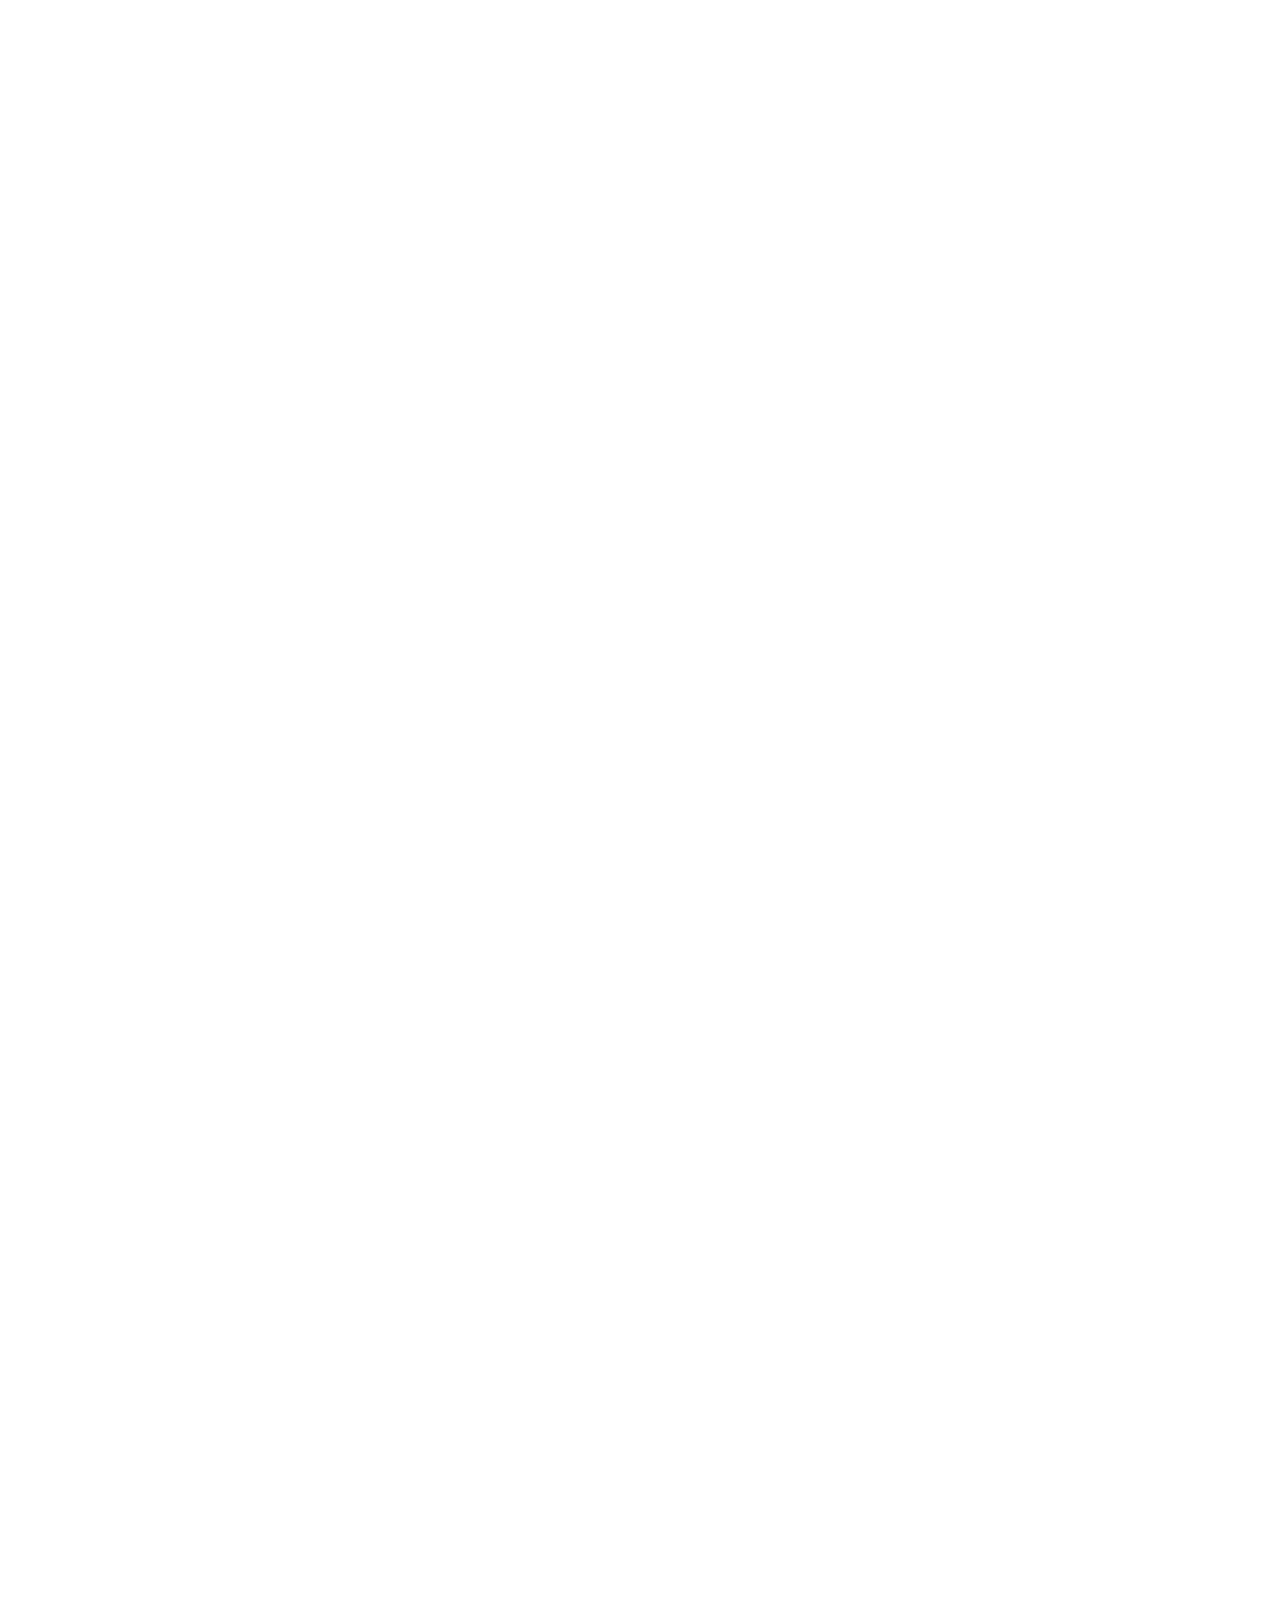
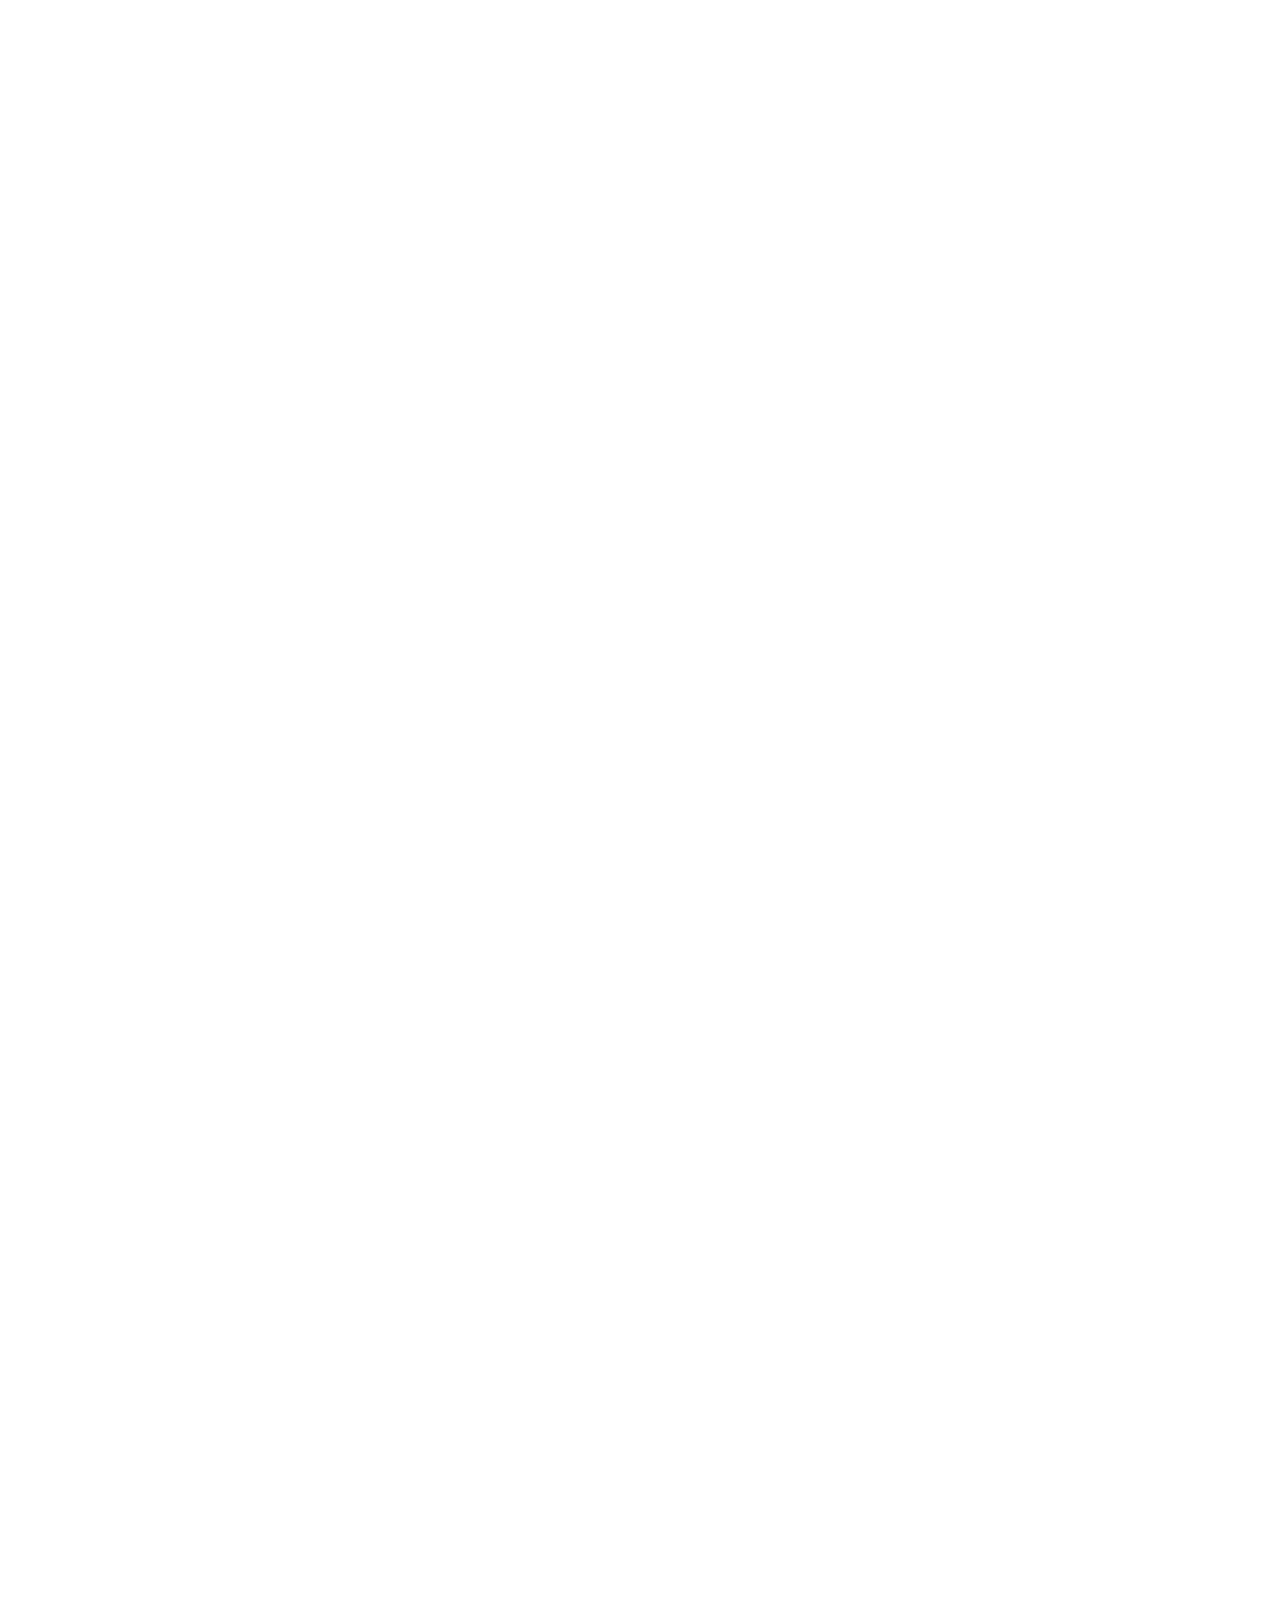
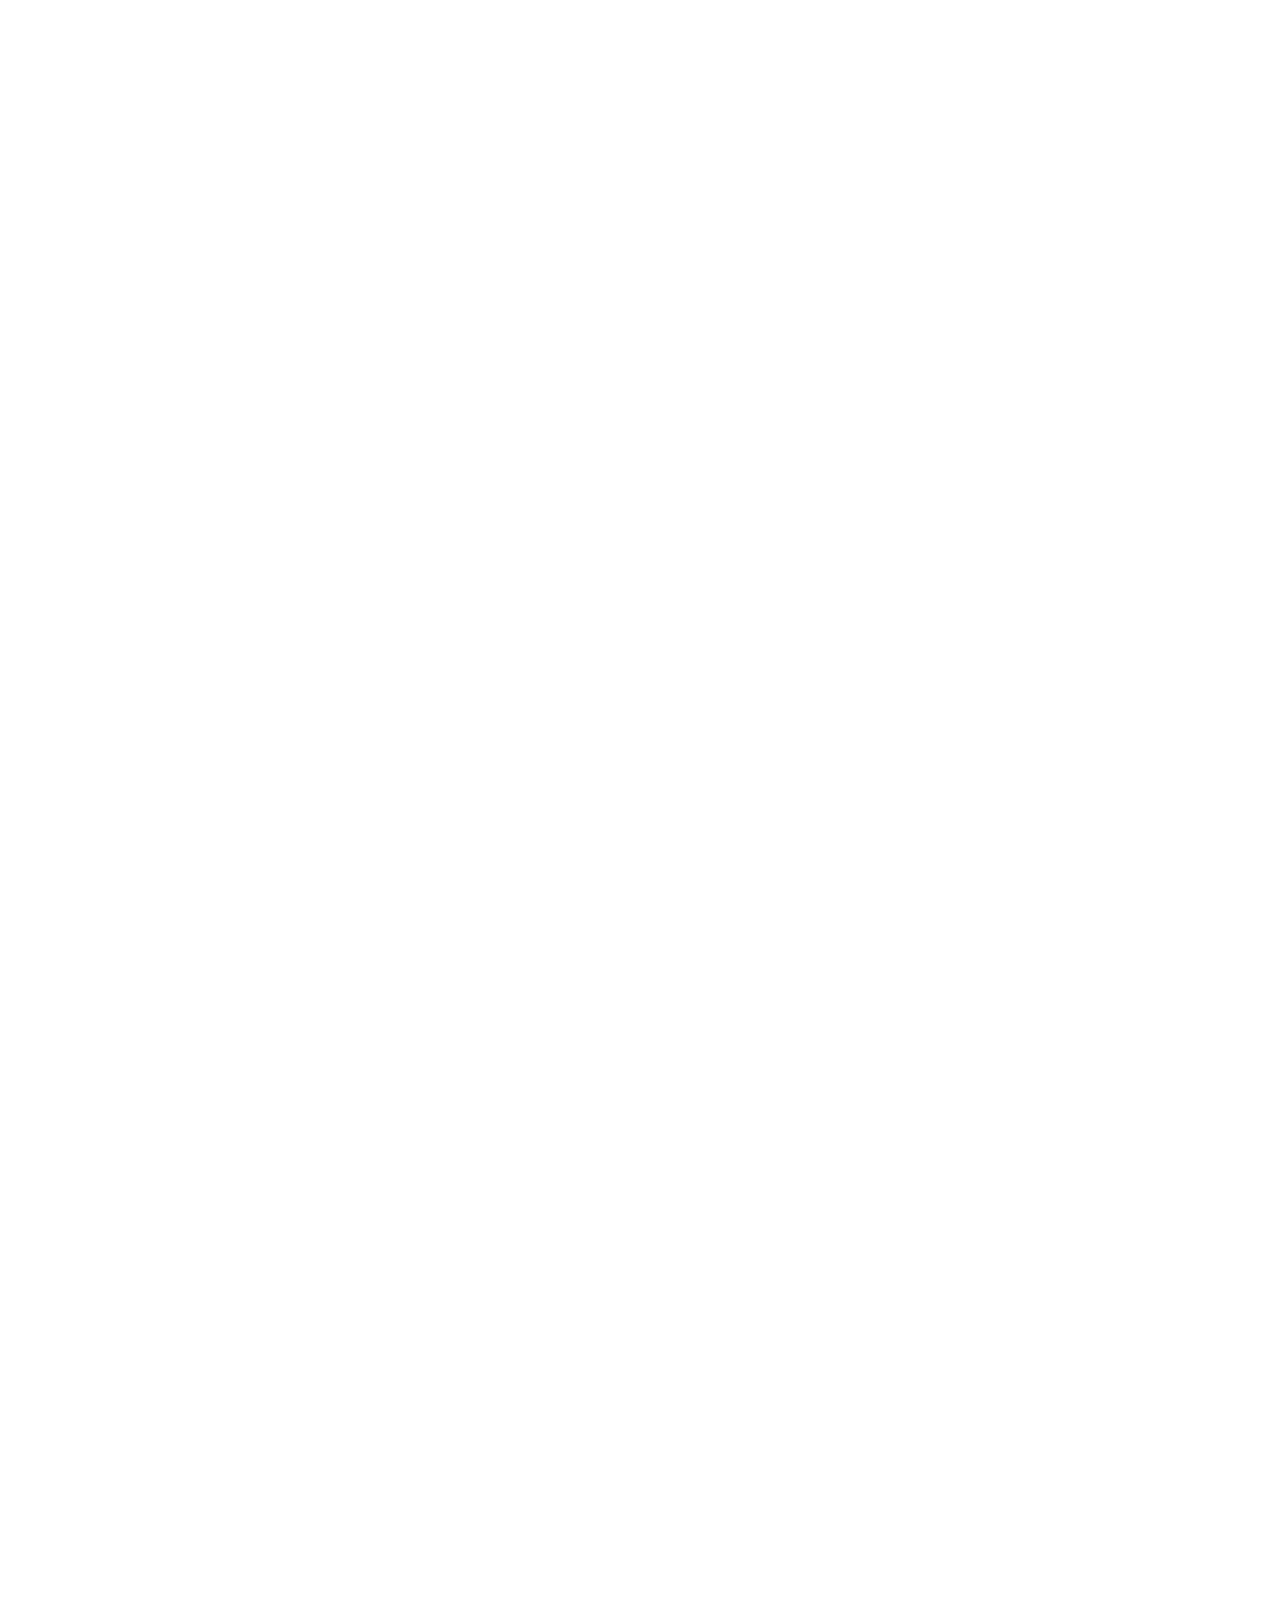
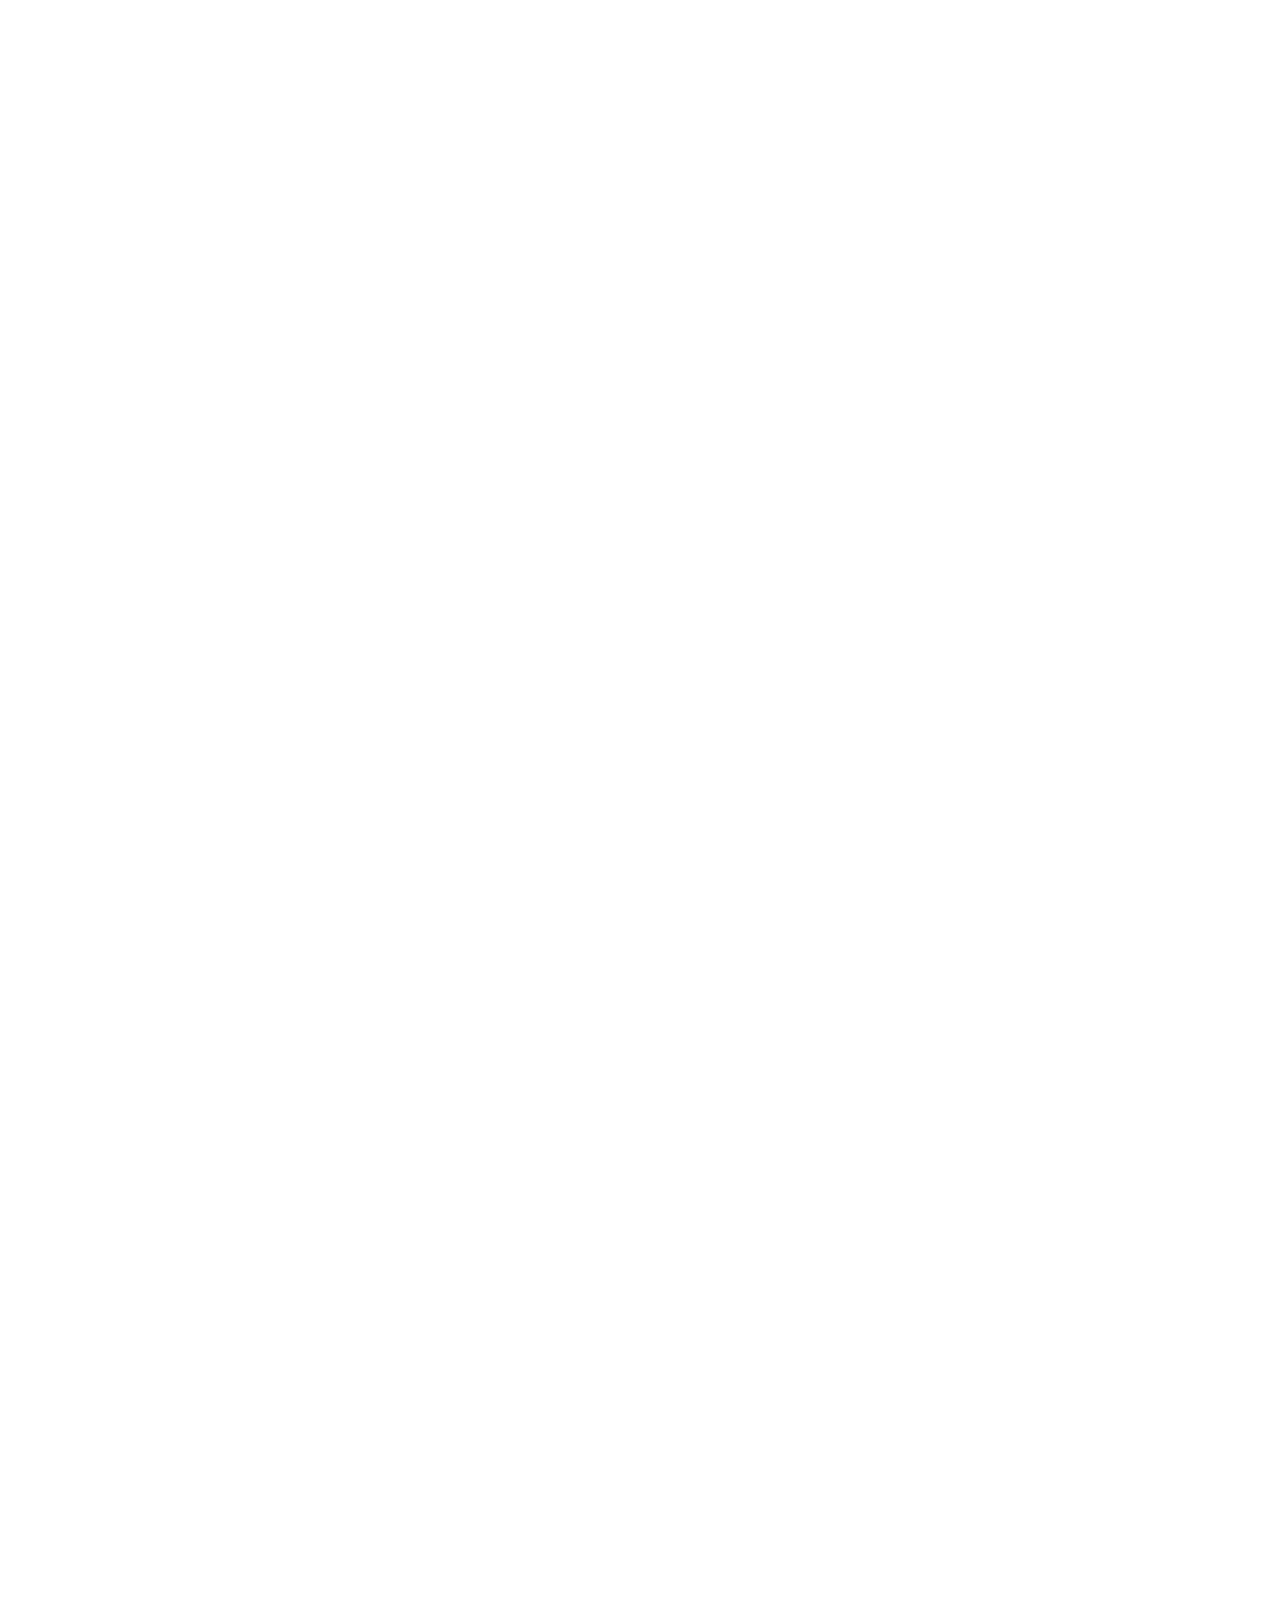
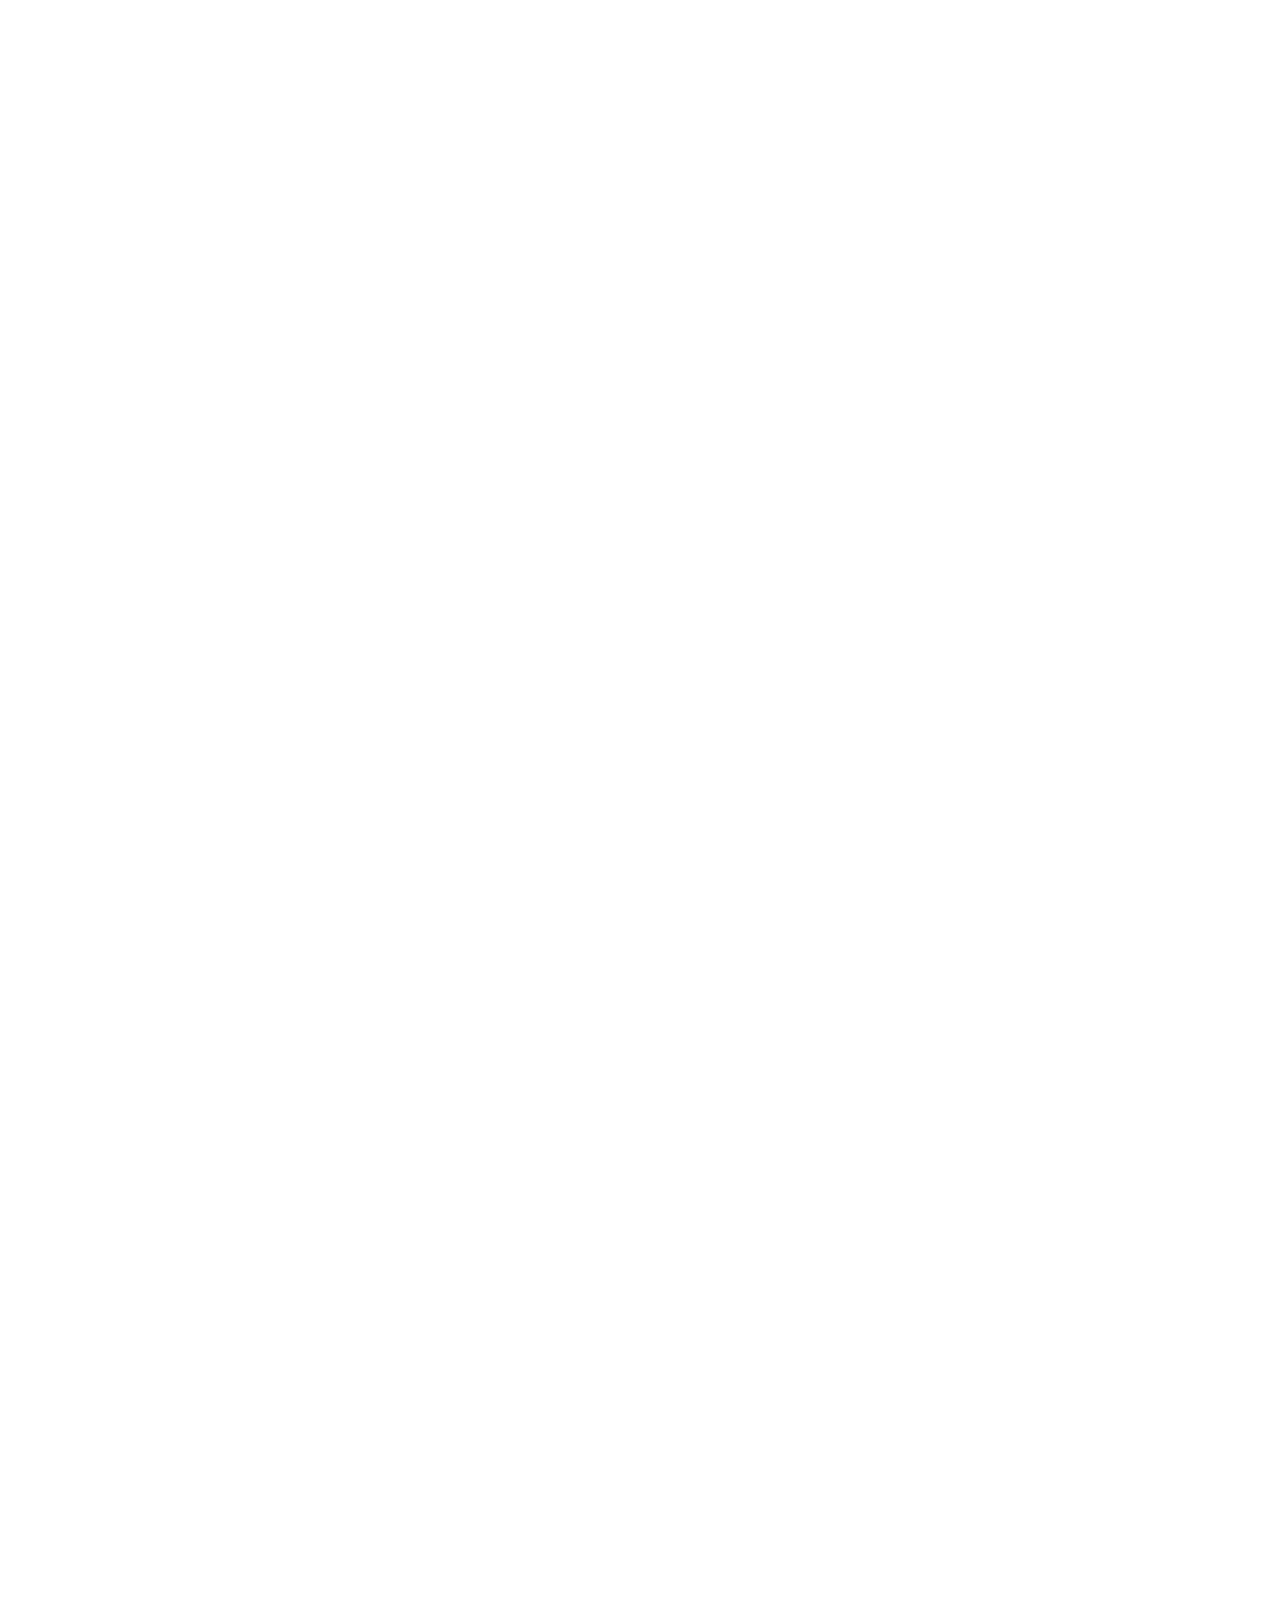
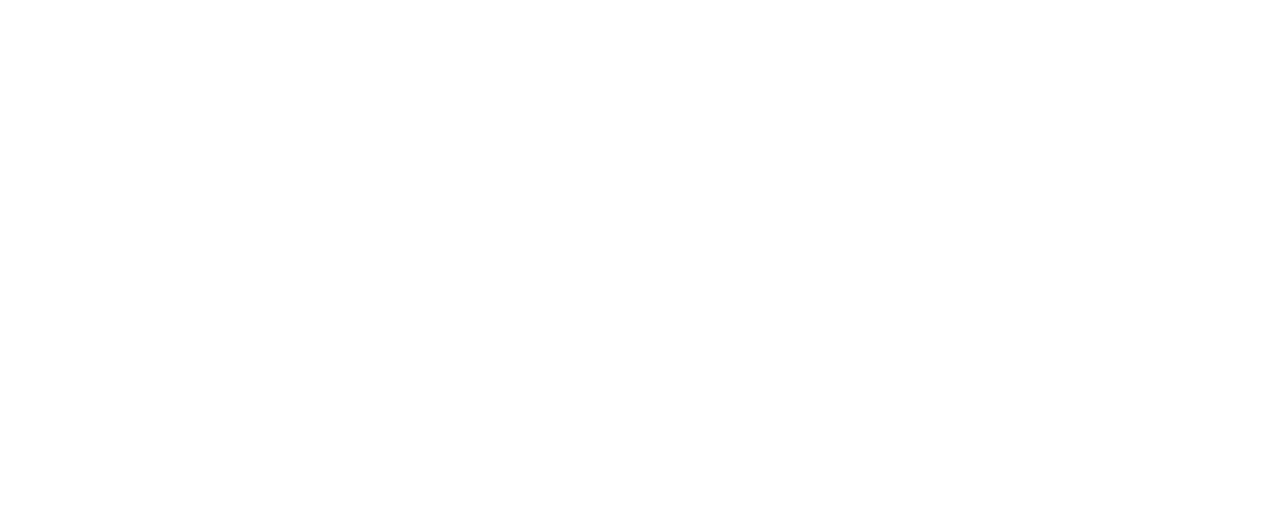
==== index.html @ 1fea8c49 "initial commit" ====
<!doctype html>
<html lang="en">
  <head>
    <title>Home &mdash; Mulodi Adventures</title>
    <meta charset="utf-8">
    <meta name="viewport" content="width=device-width, initial-scale=1, shrink-to-fit=no">

    <link href="https://fonts.googleapis.com/css?family=Mukta+Mahee:200,300,400|Abril+Fatface:400,700" rel="stylesheet">
    
    <meta name="description" content="Mulodi Adventures Website" />
    <meta name="keywords" content="Tourism, Uganda, Mulodi" />
    <meta name="author" content="Mizano Ltd" />

    <link rel="stylesheet" href="css/bootstrap.css">
    <link rel="stylesheet" href="css/animate.css">
    <link rel="stylesheet" href="css/owl.carousel.min.css">
    <link rel="stylesheet" href="css/aos.css">
    <link rel="stylesheet" href="css/fancybox.min.css">
    <link rel="stylesheet" href="css/animsition.min.css">
    

    <link rel="stylesheet" href="fonts/ionicons/css/ionicons.min.css">
    <link rel="stylesheet" href="fonts/fontawesome/css/font-awesome.min.css">

    <!-- Theme Style -->
    <link rel="stylesheet" href="css/style.css">


  </head>
  <body>
    <div class="js-animsition animsition" id="site-wrap" data-animsition-in-class="fade-in" data-animsition-out-class="fade-out">
  
    <header class="site-header">
      <div class="container-fluid">
        <div class="row">
         <!-- <div class="col-4 site-logo" data-aos="fade"><a href="index.html" class="animsition-link">Mulodi Adventures</a></div>-->
          <div class="col-4 site-logo" data-aos="fade-up">
          </div>
          <div class="col-8">
            <div class="site-menu-toggle js-site-menu-toggle"  data-aos="fade">
              <span></span>
              <span></span>
              <span></span>
            </div>
            <!-- END menu-toggle -->
            <!--Menu Section Start-->
            <div class="site-navbar js-site-navbar">
              <nav role="navigation">
                <div class="container">
                  <div class="row full-height align-items-center">
                    <div class="col-md-12 justify-content-center">
                      <ul class="list-unstyled menu">
                        <li class="active"><a href="index.html" class="animsition-link">Home</a></li>
                        <li><a href="game.html" class="animsition-link">About the game</a></li>
                        <li><a href="destinations.html" class="animsition-link">Destinations</a></li>  
                        <li><a href="adventure.html" class="animsition-link">Adventure</a></li>   
                        <li><a href="gallery.html" class="animsition-link">Gallery</a></li>
                        <li><a href="about.html" class="animsition-link">Mizano</a></li>
                        <li><a href="contact.html" class="animsition-link">Contact</a></li>
                      </ul>
                    </div>
                  </div>
                </div>
              </nav>
            </div><!--Menu Section End-->
          </div>
        </div>
      </div>
    </header>
    <!-- END head -->

    <!--hero section start-->
    <section class="site-hero overlay" style="background-image: url(images/home\ page.jpg)">
      <div class="container">
        <div class="row site-hero-inner justify-content-center align-items-center">
          <div class="col-md-10 text-center">
          </div>
        </div>
        <p  data-aos="fade-up" data-aos-offset="-500"><a href="#next-section" class="scroll-down smoothscroll"> <span class="fa fa-play"></span> Scroll Down</a></p>
      </div> 
    </section>
    <!-- hero section end -->

    <!--video section start-->
    <section class="section bg-light-2">
      <div class="container"> 
        <div class="row justify-content-center text-center mb-5">
          <div class="col-md-8"> 
            <h2 class="heading" data-aos="fade-up">Once in a lifetime experience</h2>
            <p class="lead" data-aos="fade-up" data-aos-delay="100">Far far away, behind the word mountains, far from the countries Vokalia and Consonantia, there live the blind texts. Separated they live in Bookmarksgrove right at the coast of the Semantics, a large language ocean.</p>
          </div>
        </div>
        <div class="row">
          <div class="embed-responsive embed-responsive-16by9" autoplay loop>
            <iframe class="embed-responsive-item" src="images/Website Compilation vid 1.mp4"></iframe>
          </div>
        </div>
      </div>
    </section>
    <!--video section end-->

    <section class="section" id="next-section">
      <div class="container">
        <div class="row align-items-center">
          <div class="col-lg-6 mb-4" data-aos="fade-up">
            <p><img src="images/horizontal.jpg" alt="mulodi long" class="img-fluid"></p>
          </div>
          <div class="col-lg-6 pl-lg-5" data-aos="fade-up">
            <h2 class="mb-4">Do you have what it takes to be a Mulodi in the wild?</h2>
            <p>Far far away, behind the word mountains, far from the countries Vokalia and Consonantia, there live the blind texts. Separated they live in Bookmarksgrove right at the coast of the Semantics, a large language ocean.</p>
            <p>A small river named Duden flows by their place and supplies it with the necessary regelialia. </p>
            <p class="pt-4">
              <a href="videos/Website Compilation vid 1.mp4"  data-fancybox class="btn-play d-flex">
                <span class="icon align-self-center mr-3"><span class="fa fa-play"></span></span>
                <span class="text align-self-center">Watch The Video</span>
              </a>
            </p>
          </div>
        </div>
      </div>
    </section>

     <!--icon section start-->
    <section class="section bg-light-2">
      <div class="container">
        <div class="row justify-content-center text-center mb-5">
          <div class="col-md-8">
            <h2 class="heading" data-aos="fade-up">It's time to take your hustle on the road.</h2>
            <p class="lead" data-aos="fade-up" data-aos-delay="100">Far far away, behind the word mountains, far from the countries Vokalia and Consonantia, there live the blind texts. Separated they live in Bookmarksgrove right at the coast of the Semantics, a large language ocean.</p>
          </div>
        </div>

        <div class="row">
          <div class="col-md-6 col-lg-6 mb-4" data-aos="fade-up">
            <div class="d-block ">
              <img src="images/blue - icon.jpg" alt="Free Template by Free-Template.co" class="img-fluid mb-4">
              <h3>Icon1 </h3>
              <p>Far far away, behind the word mountains, far from the countries Vokalia and Consonantia, there live the blind texts. </p>
            </div>
          </div>
          <div class="col-md-6 col-lg-6 mb-4" data-aos="fade-up" data-aos-delay="100">
            <div class="d-block ">
              <img src="images/green icon.jpg" alt="Free Template by Free-Template.co" class="img-fluid mb-4">
              <h3>Icon2</h3>
              <p>Far far away, behind the word mountains, far from the countries Vokalia and Consonantia, there live the blind texts. </p>
            </div>
          </div>
          <div class="col-md-6 col-lg-6 mb-4" data-aos="fade-up" data-aos-delay="200">
            <div class="d-block ">
              <img src="images/purple - icon.jpg" alt="Free Template by Free-Template.co" class="img-fluid mb-4">
              <h3>Icon3</h3>
              <p>Far far away, behind the word mountains, far from the countries Vokalia and Consonantia, there live the blind texts. </p>
            </div>
          </div>

          <div class="col-md-6 col-lg-6 mb-4" data-aos="fade-up" data-aos-delay="300">
            <div class="d-block ">
              <img src="images/yello icon.jpg" alt="Free Template by Free-Template.co" class="img-fluid mb-4">
              <h3>Icon4</h3>
              <p>Far far away, behind the word mountains, far from the countries Vokalia and Consonantia, there live the blind texts. </p>
            </div>
          </div>
          <!--
           <div class="col-md-6 col-lg-4 mb-4" data-aos="fade-up" data-aos-delay="400">
            <div class="d-block ">
              <img src="images/kidepo2.jpg" alt="Free Template by Free-Template.co" class="img-fluid mb-4">
              <h3>Icon4</h3>
              <p>Far far away, behind the word mountains, far from the countries Vokalia and Consonantia, there live the blind texts. </p>
            </div>
          </div>
          <div class="col-md-6 col-lg-4 mb-4" data-aos="fade-up" data-aos-delay="500">
            <div class="d-block ">
              <img src="images/qenp2.jpg" alt="Free Template by Free-Template.co" class="img-fluid mb-4">
              <h3>Icon5</h3>
              <p>Far far away, behind the word mountains, far from the countries Vokalia and Consonantia, there live the blind texts. </p>
            </div>
          </div> -->

        </div>
      </div>
    </section> <!--icon section end-->

    <!-- slider section start -->
    <section class="section slider-section">
      <div class="container">
        <div class="row justify-content-center text-center mb-5">
          <div class="col-md-8">
            <h2 class="heading" data-aos="fade-up">Gallery Carousel.</h2>
            <p class="lead" data-aos="fade-up" data-aos-delay="100">Far far away, behind the word mountains, far from the countries Vokalia and Consonantia, there live the blind texts. Separated they live in Bookmarksgrove right at the coast of the Semantics, a large language ocean.</p>
          </div>
        </div>
        <div class="row">
          <div class="col-md-12">
            <div class="home-slider major-caousel owl-carousel mb-5" data-aos="fade-up" data-aos-delay="200">
              <div class="slider-item">
                <img src="images/propery cards.jpg" alt="Image placeholder" class="img-fluid">
              </div>
              <div class="slider-item">
                <img src="images/africa.jpg" alt="Image placeholder" class="img-fluid">
              </div>
              <div class="slider-item">
                <img src="images/money cards.jpg" alt="Image placeholder" class="img-fluid">
              </div>
              <div class="slider-item">
                <img src="images/ug.jpg" alt="Image placeholder" class="img-fluid">
              </div>
              <div class="slider-item">
                <img src="images/action cards.jpg" alt="Image placeholder" class="img-fluid">
              </div>
              <div class="slider-item">
                <img src="images/africa.jpg" alt="Image placeholder" class="img-fluid">
              </div>
            </div>
            <!-- END slider -->
          </div>
        
        </div>
      </div>
    </section>
    <!-- slider section end -->
    
   <!--Activities section start-->
    <section class="section blog-post-entry bg-light slant-top">
      <div class="container">
        <div class="row justify-content-center text-center mb-5">
          <div class="col-md-8 primary-bg-text">
            <h2 class="heading" data-aos="fade-up">Recent/Future Activities</h2>
            <p class="lead" data-aos="fade-up">Far far away, behind the word mountains, far from the countries Vokalia and Consonantia, there live the blind texts. Separated they live in Bookmarksgrove right at the coast of the Semantics, a large language ocean.</p>
          </div>
        </div>
        <div class="row">
          <div class="col-lg-4 col-md-6 col-sm-6 col-12 post" data-aos="fade-up" data-aos-delay="100">

            <div class="media media-custom d-block mb-4">
              <a href="https://www.instagram.com/p/CNZN7cjL1ae/" class="mb-4 d-block"><img src="images/img_1.jpg" alt="Image placeholder" class="img-fluid"></a>
              <div class="media-body">
                <span class="meta-post">April 10, 2022</span>
                <h2 class="mt-0 mb-3"><a href="https://www.instagram.com/p/CNZN7cjL1ae/">Mulodi & Brunch</a></h2>
                <p>Far far away, behind the word mountains, far from the countries Vokalia and Consonantia, there live the blind texts. </p>
              </div>
            </div>

          </div>
          <div class="col-lg-4 col-md-6 col-sm-6 col-12 post" data-aos="fade-up" data-aos-delay="200">
            <div class="media media-custom d-block mb-4">
              <a href="https://www.instagram.com/p/CUr8cldIyCi/" class="mb-4 d-block"><img src="images/img_2.jpg" alt="Image placeholder" class="img-fluid"></a>
              <div class="media-body">
                <span class="meta-post">October 9, 2021</span>
                <h2 class="mt-0 mb-3"><a href="https://www.instagram.com/p/CUr8cldIyCi/">Independence Day Giveaway</a></h2>
                <p>Far far away, behind the word mountains, far from the countries Vokalia and Consonantia, there live the blind texts. </p>
              </div>
            </div>
          </div>
          <div class="col-lg-4 col-md-6 col-sm-12 col-12 post" data-aos="fade-up" data-aos-delay="300">
            <div class="media media-custom d-block mb-4">
              <a href="https://www.instagram.com/p/COcXWPBLT5d/" class="mb-4 d-block"><img src="images/img_3.jpg" alt="Image placeholder" class="img-fluid"></a>
              <div class="media-body">
                <span class="meta-post">May 8, 2021</span>
                <h2 class="mt-0 mb-3"><a href="https://www.instagram.com/p/COcXWPBLT5d/">Mizano Made Vibes</a></h2>
                <p>Far far away, behind the word mountains, far from the countries Vokalia and Consonantia, there live the blind texts. </p>
              </div>
            </div>
          </div>
        </div>
      </div>
    </section>
    <!-- Activities section end -->

    
    <!--Testimonials section start-->
    <section class="section testimonial-section bg-light-2">
      <div class="container">
        <div class="row justify-content-center text-center mb-5">
          <div class="col-md-8">
            <h2 class="heading" data-aos="fade-up">Happy Customers</h2>
          </div>
        </div>
        <div class="row">
          <div class="col-md-4" data-aos="fade-up" data-aos-delay="100">
            <div class="testimonial">
              <div class="author-image mb-3">
                <img src="images/mizano logo.png" alt="Image placeholder" class="rounded-circle">
              </div>
              <blockquote>

                <p>&ldquo;Far far away, behind the word mountains, far from the countries Vokalia and Consonantia, there live the blind texts. Separated they live in Bookmarksgrove right at the coast of the Semantics, a large language ocean.&rdquo;</p>
              </blockquote>
              <p><em>&mdash; Person 1</em></p>
              
            </div>
          </div>
          <!-- END col -->
          <div class="col-md-4" data-aos="fade-up" data-aos-delay="200">
            <div class="testimonial">
              <div class="author-image mb-3">
                <img src="images/mizano logo.png" alt="Image placeholder" class="rounded-circle">
              </div>
              <blockquote>
                <p>&ldquo;Far far away, behind the word mountains, far from the countries Vokalia and Consonantia, there live the blind texts. Separated they live in Bookmarksgrove right at the coast of the Semantics, a large language ocean.rdquo;</p>
              </blockquote>
              <p><em>&mdash; Person 2</em></p>
            </div>
          </div>
          <!-- END col -->

          <div class="col-md-4" data-aos="fade-up" data-aos-delay="300">
            <div class="testimonial">
              <div class="author-image mb-3">
                <img src="images/mizano logo.png" alt="Image placeholder" class="rounded-circle">
              </div>
              <blockquote>

                <p>&ldquo;Far far away, behind the word mountains, far from the countries Vokalia and Consonantia, there live the blind texts. Separated they live in Bookmarksgrove right at the coast of the Semantics, a large language ocean.&rdquo;</p>
              </blockquote>
              <p><em>&mdash; Person 3</em></p>
            </div>
          </div>
          <!-- END col -->
        </div>
      </div>
    </section>
     <!--Testimonials section end-->

    
    <!--Footer Section Start-->
    <footer class="section footer-section">
      <div class="container">
        <div class="row mb-4">
          <div class="col-md-3 mb-5">
            <h3>Menu</h3>
            <ul class="list-unstyled link">
              <li><a href="index.html">Home</a></li>
              <li><a href="#">About the game</a></li>
              <li><a href="destinations.html">Destinations</a></li>
              <li><a href="gallery.html">Gallery</a></li>
             <li><a href="about.html">Mizano Ltd</a></li>
            </ul>
          </div>
          <div class="col-md-3 mb-5">
            <h3>Quick Links</h3>
            <ul class="list-unstyled link">
              <li><a href="#">Game Rules</a></li>
              <li><a href="#">Events </a></li>
              <li><a href="#">FAQ</a></li>
              <li><a href="#">Other games</a></li>
              <li><a href="#">Partner Hotels</a></li>
            </ul>
          </div>
          <div class="col-md-3 mb-5 pr-md-5 contact-info">
            <h3>Contact Info</h3>
            <p><span class="d-block">Address:</span> <span> Kampala, Uganda</span></p>
            <p><a href="tel:+256785138650"><span class="d-block">Phone:</span> <span>(+256) 785 138650</span></a></p>
            <p><a href="mailto:mizanoltd@gmail.com"><span class="d-block">Email:</span> <span>mizanoltd@gmail.com</span></a></p>
          </div>
          <div class="col-md-3 mb-5">
            <h3>Get in Touch</h3>
            <p>Check out our socials</p>
            <p class="col-md-6 social">
              <a href="https://twitter.com/MizanoLtd"><span class="fa fa-twitter"> Twitter</span></a>
              <a href="https://www.instagram.com/mizanoltd"><span class="fa fa-instagram"> Instagram</span></a>
            </p>
          </div>
        </div>
        <div class="row bordertop text-center pt-5">
          <p class="col-md-12">&copy; Copyright 2018. All Rights Reserved.</p>
        </div>
      </div>
    </footer> <!-- Footer Section End -->
    
    <script src="js/jquery-3.2.1.min.js"></script>
    <script src="js/popper.min.js"></script>
    <script src="js/bootstrap.min.js"></script>
    <script src="js/owl.carousel.min.js"></script>
    <script src="js/jquery.fancybox.min.js"></script>
    <script src="js/animsition.min.js"></script>
    <script src="js/aos.js"></script>
    <script src="js/main.js"></script>
  </body>
</html>
---- css/style.css ----
body {
  background: #fff;
  font-family: "Mukta Mahee", arial, sans-serif;
  font-weight: 200;
  font-size: 18px;
  line-height: 1.8;
  color: #6c757d;
}

html {
  scroll-behavior: smooth;
}

::-moz-selection {
  color: #fff;
  background: #65c0ba;
}

::selection {
  color: #fff;
  background: #65c0ba;
}

a {
  -webkit-transition: .3s all ease;
  -o-transition: .3s all ease;
  transition: .3s all ease;
  text-decoration: none;
}

a:hover {
  text-decoration: none;
}

h1, h2, h3, h4, h5 {
  color: #000;
  font-family: "Abril Fatface", times, serif;
}

.container-fluid {
  max-width: 1600px;
}

ul.nav {
  padding-left: 0px;
  text-align: center;
}
ul.nav > li {
  display: inline-block;
  padding: 10px 20px;
}
ul.nav > li:hover {
  background-color: #2779BF;
}

.btn {
  padding-left: 30px;
  padding-right: 30px;
  padding-top: 10px;
  padding-bottom: 10px;
  border-radius: 4px;
}

.btn.btn-outline-light {
  border-width: 2px;
}

.btn.uppercase {
  text-transform: uppercase;
  font-size: 15px;
  letter-spacing: .2em;
}

.btn.btn-primary {
  background: none;
  border-width: 2px;
}

.btn.btn-primary:hover {
  background: #65c0ba;
}

.btn, .form-control {
  outline: none;
  -webkit-box-shadow: none !important;
  box-shadow: none !important;
}

.btn:focus, .btn:active, .form-control:focus, .form-control:active {
  outline: none;
}

.form-control {
  -webkit-box-shadow: none !important;
  box-shadow: none !important;
  height: 50px;
  border: 2px solid #cccccc;
}

.form-control:active, .form-control:focus {
  border: 2px solid #65c0ba;
}

textarea.form-control {
  height: inherit;
}

.site-header {
  position: absolute;
  top: 0;
  width: 100%;
  padding: 60px 0;
  z-index: 2;
}

.menu-open .site-header {
  position: fixed;
}

.site-logo a {
  font-size: 30px;
  color: #fff;
  font-weight: bold;
  line-height: 1;
  font-family: "Abril Fatface", times, serif;
}

.site-navbar {
  position: fixed;
  display: none;
  top: 0;
  left: 0;
  right: 0;
  bottom: 0;
  background: #fff;
  min-height: 300px;
  overflow-y: scroll;
}

.site-navbar nav {
  text-align: center;
}

.site-navbar nav .menu {
  font-family: "Abril Fatface", times, serif;
}

.site-navbar nav .menu li a {
  color: #000;
  font-size: 40px;
  padding: 5px 10px;
  position: relative;
}

.site-navbar nav .menu li a:hover {
  color: #65c0ba;
}

.site-navbar nav .menu li.active a {
  color: #65c0ba;
}

.site-navbar nav .menu li.active a:before {
  width: 100%;
}

.site-navbar .extra-info a {
  color: #000;
}

.site-navbar .extra-info ul li a {
  color: #000;
}

.site-navbar .extra-info h3 {
  font-family: "Mukta Mahee", arial, sans-serif;
  text-transform: uppercase;
  font-size: 13px;
  letter-spacing: .2em;
  color: #adb5bd;
  margin-bottom: 30px;
}

.site-navbar .extra-info p {
  color: #212529;
}

.full-height {
  height: 100vh;
  min-height: 700px;
}

.site-hero {
  background-size: cover;
  background-position: center center;
  height: 100vh;
  min-height: 700px;
  width: 100%;
}

.site-hero .scroll-down {
  position: absolute;
  bottom: 20px;
  left: 50%;
  text-align: center;
  -webkit-transform: translateX(-50%);
  -ms-transform: translateX(-50%);
  transform: translateX(-50%);
  text-transform: uppercase;
  font-size: 12px;
  color: #fff;
}

.site-hero .scroll-down > span {
  position: relative;
  -webkit-transform: rotate(90deg);
  -ms-transform: rotate(90deg);
  transform: rotate(90deg);
  font-size: 13px;
  display: block;
}

.site-hero.overlay:before {
  content: "";
  position: absolute;
  height: 100vh;
  min-height: 700px;
  top: 0;
  left: 0;
  bottom: 0;
  right: 0;
}

.site-hero .btn-primary {
  color: #fff;
}

.site-hero-inner {
  height: 100vh;
  min-height: 700px;
}

.site-hero-inner .heading {
  font-size: 80px;
  font-family: "Abril Fatface", times, serif;
  color: #fff;
  line-height: 1;
  font-weight: bold;
}

@media (max-width: 991.98px) {
  .site-hero-inner .heading {
    font-size: 40px;
  }
}

.site-hero-inner .sub-heading {
  font-size: 30px;
  font-weight: 200;
  color: #fff;
  line-height: 1.5;
}

@media (max-width: 991.98px) {
  .site-hero-inner .sub-heading {
    font-size: 18px;
  }
}

.site-hero-inner .sub-heading a {
  border-bottom: 2px solid rgba(255, 255, 255, 0.1);
  color: rgba(255, 255, 255, 0.5);
}

.site-hero-inner .sub-heading a:hover {
  color: white;
  border-bottom: 2px solid white;
}

.page-inside .site-hero-inner, .page-inside {
  height: 70vh;
  min-height: 500px;
}

.page-inside.overlay:before {
  height: 70vh;
  min-height: 500px;
}

.menu-open .site-menu-toggle span {
  background: #000;
}

.site-menu-toggle {
  float: right;
  width: 40px;
  height: 45px;
  position: relative;
  margin: 0px auto;
  z-index: 200;
  -webkit-transform: rotate(0deg);
  -moz-transform: rotate(0deg);
  -o-transform: rotate(0deg);
  -ms-transform: rotate(0deg);
  transform: rotate(0deg);
  -webkit-transition: .5s ease-in-out;
  -moz-transition: .5s ease-in-out;
  -o-transition: .5s ease-in-out;
  transition: .5s ease-in-out;
  cursor: pointer;
}

.site-menu-toggle span {
  display: block;
  position: absolute;
  height: 2px;
  width: 100%;
  background: #fff;
  border-radius: 9px;
  opacity: 1;
  left: 0;
  -webkit-transform: rotate(0deg);
  -moz-transform: rotate(0deg);
  -o-transform: rotate(0deg);
  -ms-transform: rotate(0deg);
  transform: rotate(0deg);
  -webkit-transition: .25s ease-in-out;
  -moz-transition: .25s ease-in-out;
  -o-transition: .25s ease-in-out;
  transition: .25s ease-in-out;
}

.site-menu-toggle span:nth-child(1) {
  top: 0px;
}

.site-menu-toggle span:nth-child(2) {
  top: 10px;
}

.site-menu-toggle span:nth-child(3) {
  top: 20px;
}

.site-menu-toggle.open span:nth-child(1) {
  top: 13px;
  -webkit-transform: rotate(135deg);
  -moz-transform: rotate(135deg);
  -o-transform: rotate(135deg);
  -ms-transform: rotate(135deg);
  transform: rotate(135deg);
}

.site-menu-toggle.open span:nth-child(2) {
  opacity: 0;
  left: -60px;
}

.site-menu-toggle.open span:nth-child(3) {
  top: 13px;
  -webkit-transform: rotate(-135deg);
  -moz-transform: rotate(-135deg);
  -o-transform: rotate(-135deg);
  -ms-transform: rotate(-135deg);
  transform: rotate(-135deg);
}

.section {
  padding: 7em 0;
}

@media (max-width: 991.98px) {
  .section {
    padding: 3em 0;
  }
}

@media (max-width: 991.98px) {
  .lead {
    font-size: 16px;
  }
}

.visit-section .visit {
  position: relative;
  top: 0;
  -webkit-transition: .3s all ease;
  -o-transition: .3s all ease;
  transition: .3s all ease;
}

.visit-section .visit a {
  color: #000;
}

.visit-section .visit a:hover {
  color: #65c0ba;
}

.visit-section .visit img {
  -webkit-box-shadow: 0 2px 3px 0 rgba(0, 0, 0, 0.2);
  box-shadow: 0 2px 3px 0 rgba(0, 0, 0, 0.2);
  margin-bottom: 15px;
}

.visit-section .visit h3 {
  font-size: 20px;
  margin-bottom: 0;
}

.visit-section .visit:hover, .visit-section .visit:focus {
  top: -1;
}

.visit-section .reviews-star span {
  font-size: 18px;
  color: #65c0ba;
}

.visit-section .reviews-count {
  color: #ccc;
  font-style: italic;
}

.primary-bg-text p {
  color: rgba(255, 255, 255, 0.7);
}

.bg-light {
  position: relative;
  overflow: hidden;
  background: #65c0ba !important;
}

.bg-light:before {
  content: "";
  position: absolute;
  top: 0;
  height: 400px;
  width: 150%;
  left: 50%;
  background: #fff;
  -webkit-transform: rotate(-4deg) translateX(-50%) translateY(-100%);
  -ms-transform: rotate(-4deg) translateX(-50%) translateY(-100%);
  transform: rotate(-4deg) translateX(-50%) translateY(-100%);
}

.bg-light.no-slant:before {
  display: none;
}

.bg-light-2 {
  background: #fafafa;
  border-top: 1px solid #e0e0e0;
}

.btn-play .icon {
  width: 50px;
  height: 50px;
  position: relative;
  border: 2px solid #e6e6e6;
  border-radius: 50%;
  -webkit-transition: .3s all ease;
  -o-transition: .3s all ease;
  transition: .3s all ease;
}

.btn-play .icon > span {
  position: absolute;
  top: 50%;
  left: 55%;
  -webkit-transform: translate(-50%, -50%);
  -ms-transform: translate(-50%, -50%);
  transform: translate(-50%, -50%);
  -webkit-transition: .3s all ease;
  -o-transition: .3s all ease;
  transition: .3s all ease;
}

.btn-play .text {
  text-transform: uppercase;
  letter-spacing: .1em;
  font-weight: bold;
}

.btn-play:hover .icon {
  border-color: #1a1a1a;
}

.btn-play:hover .icon span {
  color: #000;
}

.heading-serif, .testimonial-section .heading, .slider-section .heading, .blog-post-entry .heading {
  font-size: 70px;
  font-family: "Abril Fatface", times, serif;
  line-height: 1;
  margin-bottom: 30px;
}

@media (max-width: 991.98px) {
  .heading-serif, .testimonial-section .heading, .slider-section .heading, .blog-post-entry .heading {
    font-size: 40px;
  }
}

.bg-pattern {
  background: #e9ecef url("../img/round.png");
}

.slider-section {
  position: relative;
}

.blog-post-entry {
  position: relative;
  margin-top: -500px;
  padding-top: 500px;
}

@media (max-width: 991.98px) {
  .blog-post-entry {
    margin-top: -300px;
    padding-top: 300px;
  }
}

.half .image, .half .text {
  width: 50%;
}

@media (max-width: 991.98px) {
  .half .image, .half .text {
    width: 100%;
  }
}

.half .image {
  background-size: auto;
  background-position: center center;
  background-repeat: no-repeat;
  height: 660px;
}

@media (max-width: 991.98px) {
  .half .image {
    height: 300px;
  }
}

.half .text {
  padding: 100px 7%;
}

@media (max-width: 991.98px) {
  .half .text {
    padding-top: 50px;
    padding-bottom: 50px;
  }
}

.half .text h2 {
  font-size: 40px;
}

@media (max-width: 991.98px) {
  .half .text h2 {
    font-size: 30px;
  }
}

.testimonial blockquote {
  padding: 0;
}

.testimonial blockquote p {
  line-height: 1.5;
  font-family: "Mukta Mahee", arial, sans-serif;
  font-size: 20px;
  color: #000;
  font-style: italic;
}

.testimonial .author-image img {
  width: 70px;
}

.post .media-custom {
  background: #fff;
  -webkit-transition: .3s all ease;
  -o-transition: .3s all ease;
  transition: .3s all ease;
  -webkit-box-shadow: 0 2px 5px -2px rgba(0, 0, 0, 0.1);
  box-shadow: 0 2px 5px -2px rgba(0, 0, 0, 0.1);
}

.post .media-custom:hover, .post .media-custom:focus {
  -webkit-box-shadow: 0 10px 30px -10px rgba(0, 0, 0, 0.1);
  box-shadow: 0 10px 30px -10px rgba(0, 0, 0, 0.1);
}

.post .media-custom a {
  color: #000;
}

.post .media-custom a:hover {
  color: #65c0ba;
}

.post .media-custom .media-body {
  padding: 10px 30px;
}

.post .media-custom h2 {
  font-size: 26px;
}

.media-custom .meta-post {
  color: #ced4da;
  text-transform: uppercase;
  letter-spacing: .1em;
}

.owl-carousel .owl-item {
  opacity: .4;
}

.owl-carousel .owl-item.active {
  opacity: 1;
}

.owl-carousel .owl-nav {
  position: absolute;
  top: 50%;
  width: 100%;
}

.owl-carousel .owl-nav .owl-prev,
.owl-carousel .owl-nav .owl-next {
  position: absolute;
  -webkit-transform: translateY(-50%);
  -ms-transform: translateY(-50%);
  transform: translateY(-50%);
  margin-top: -10px;
}

.owl-carousel .owl-nav .owl-prev:hover, .owl-carousel .owl-nav .owl-prev:focus, .owl-carousel .owl-nav .owl-prev:active,
.owl-carousel .owl-nav .owl-next:hover,
.owl-carousel .owl-nav .owl-next:focus,
.owl-carousel .owl-nav .owl-next:active {
  outline: none;
}

.owl-carousel .owl-nav .owl-prev span:before,
.owl-carousel .owl-nav .owl-next span:before {
  font-size: 40px;
}

.owl-carousel .owl-nav .owl-prev {
  left: 30px !important;
}

.owl-carousel .owl-nav .owl-next {
  right: 30px !important;
}

.owl-carousel .owl-dots {
  text-align: center;
}

.owl-carousel .owl-dots .owl-dot {
  border-width: 2px !important;
  width: 10px;
  height: 10px;
  margin: 5px;
  border-radius: 50%;
}

.owl-carousel.home-slider {
  z-index: 1;
  position: relative;
}

.owl-carousel.home-slider .owl-nav {
  opacity: 0;
  visibility: hidden;
  -webkit-transition: .3s all ease;
  -o-transition: .3s all ease;
  transition: .3s all ease;
}

.owl-carousel.home-slider .owl-nav button {
  color: #fff;
}

.owl-carousel.home-slider:focus .owl-nav, .owl-carousel.home-slider:hover .owl-nav {
  opacity: 1;
  visibility: visible;
}

.owl-carousel.home-slider .slider-item {
  background-size: cover;
  background-repeat: no-repeat;
  background-position: center center;
  height: calc(100vh - 117px);
  min-height: 700px;
  position: relative;
}

.owl-carousel.home-slider .slider-item .slider-text {
  color: #fff;
  height: calc(100vh - 117px);
  min-height: 700px;
}

.owl-carousel.home-slider .slider-item .slider-text h1 {
  font-size: 40px;
  color: #fff;
  line-height: 1.2;
  font-weight: 800 !important;
  text-transform: uppercase;
}

@media (max-width: 991.98px) {
  .owl-carousel.home-slider .slider-item .slider-text h1 {
    font-size: 40px;
  }
}

.owl-carousel.home-slider .slider-item .slider-text p {
  font-size: 20px;
  line-height: 1.5;
  font-weight: 300;
  color: white;
}

.owl-carousel.home-slider .slider-item.dark .child-name {
  color: #000;
}

.owl-carousel.home-slider .slider-item.dark h1 {
  color: #000;
}

.owl-carousel.home-slider .slider-item.dark p {
  color: #000;
}

.owl-carousel.home-slider .owl-dots {
  position: absolute;
  bottom: 100px;
  width: 100%;
}

.owl-carousel.home-slider .owl-dots .owl-dot {
  width: 10px;
  height: 10px;
  margin: 5px;
  border-radius: 50%;
  border: 2px solid transparent;
  outline: none !important;
  position: relative;
  -webkit-transition: .3s all ease;
  -o-transition: .3s all ease;
  transition: .3s all ease;
  background: #fff;
}

.owl-carousel.home-slider .owl-dots .owl-dot.active {
  border: 2px solid white;
  background: none;
}

.owl-carousel.major-caousel {
  -webkit-box-shadow: 0 10px 70px -10px rgba(0, 0, 0, 0.2);
  box-shadow: 0 10px 70px -10px rgba(0, 0, 0, 0.2);
}

.owl-carousel.major-caousel .owl-stage-outer {
  padding-top: 0 !important;
  padding-bottom: 0 !important;
}

.owl-carousel.major-caousel .owl-stage-outer {
  padding-top: 30px;
  padding-bottom: 30px;
}

.owl-carousel.major-caousel .slider-item {
  height: inherit;
  min-height: inherit;
}

.owl-carousel.major-caousel .slider-item img {
  margin-bottom: 0;
}

.owl-carousel.major-caousel .owl-nav {
  opacity: 1;
  visibility: visible;
}

.owl-carousel.major-caousel .owl-nav .owl-prev, .owl-carousel.major-caousel .owl-nav .owl-next {
  -webkit-transition: .3s all ease;
  -o-transition: .3s all ease;
  transition: .3s all ease;
  color: #495057;
}

.owl-carousel.major-caousel .owl-nav .owl-prev:hover, .owl-carousel.major-caousel .owl-nav .owl-prev:focus, .owl-carousel.major-caousel .owl-nav .owl-next:hover, .owl-carousel.major-caousel .owl-nav .owl-next:focus {
  color: #6c757d;
  outline: none;
}

.owl-carousel.major-caousel .owl-nav .owl-prev.disabled, .owl-carousel.major-caousel .owl-nav .owl-next.disabled {
  color: #dee2e6;
}

.owl-carousel.major-caousel .owl-nav .owl-prev {
  left: -60px !important;
}

.owl-carousel.major-caousel .owl-nav .owl-next {
  right: -60px !important;
}

.owl-carousel.major-caousel .owl-dots {
  bottom: 50px !important;
}

@media (max-width: 991.98px) {
  .owl-carousel.major-caousel .owl-dots {
    bottom: 10px !important;
  }
}

.owl-custom-nav {
  float: right;
  position: relative;
  z-index: 10;
}

.owl-custom-nav .owl-custom-prev,
.owl-custom-nav .owl-custom-next {
  padding: 10px;
  font-size: 30px;
  background: #ccc;
  line-height: 0;
  width: 60px;
  text-align: center;
  display: inline-block;
}

.footer-section {
  background: #1a1a1a;
  color: #fff;
}

.footer-section h3 {
  color: #fff;
  font-size: 18px;
  margin-bottom: 20px;
}

.footer-section a {
  color: rgba(255, 255, 255, 0.7);
}

.footer-section a:hover {
  color: #fff;
}

.footer-section p {
  color: rgba(255, 255, 255, 0.5);
}

.footer-section .bordertop {
  border-top: 1px solid rgba(255, 255, 255, 0.1);
  padding-top: 20px;
}

.footer-section .contact-info span.d-block {
  font-style: italic;
  color: #fff;
}

.footer-section .social a {
  font-size: 18px;
  padding: 10px;
}

.footer-section .link li {
  margin-bottom: 10px;
}

.footer-newsletter .form-group {
  position: relative;
}

.footer-newsletter .form-control {
  background: none;
  border: none;
  border-bottom: 1px solid rgba(255, 255, 255, 0.2);
  border-radius: 0;
  color: #fff;
}

.footer-newsletter .form-control::-webkit-input-placeholder {
  /* Chrome/Opera/Safari */
  color: rgba(255, 255, 255, 0.2);
  font-style: italic;
}

.footer-newsletter .form-control::-moz-placeholder {
  /* Firefox 19+ */
  color: rgba(255, 255, 255, 0.2);
  font-style: italic;
}

.footer-newsletter .form-control:-ms-input-placeholder {
  /* IE 10+ */
  color: rgba(255, 255, 255, 0.2);
  font-style: italic;
}

.footer-newsletter .form-control:-moz-placeholder {
  /* Firefox 18- */
  color: rgba(255, 255, 255, 0.2);
  font-style: italic;
}

.footer-newsletter .form-control:active, .footer-newsletter .form-control:focus {
  border-bottom: 1px solid white;
}

.footer-newsletter button[type="submit"] {
  background: none;
  color: #fff;
  position: absolute;
  top: 0;
  right: 0;
}

.ftco-img-flaticon {
  text-align: center;
}

.ftco-img-flaticon img {
  width: 70px;
}

.side-box, .sidebar-search {
  padding: 30px;
  background: #fff;
  -webkit-box-shadow: 0 1px 2px 0 rgba(0, 0, 0, 0.1);
  box-shadow: 0 1px 2px 0 rgba(0, 0, 0, 0.1);
  margin-bottom: 30px;
}

.side-box .heading, .sidebar-search .heading {
  font-size: 18px;
  margin-bottom: 30px;
  font-family: "Mukta Mahee", arial, sans-serif;
}

.post-list li {
  margin-bottom: 20px;
}

.post-list li a > div {
  margin-top: -10px;
}

.post-list li a .meta {
  font-size: 13px;
  color: #adb5bd;
  text-transform: uppercase;
  letter-spacing: .05em;
}

.post-list li a .image {
  width: 150px;
}

.post-list li a h3 {
  font-size: 16px;
}

.post-list li:last-child {
  margin-bottom: 0;
}

.sidebar-search .form-group {
  position: relative;
  margin-bottom: 0;
}

.sidebar-search .icon-search {
  position: absolute;
  top: 50%;
  left: 15px;
  -webkit-transform: translateY(-50%);
  -ms-transform: translateY(-50%);
  transform: translateY(-50%);
}

.sidebar-search .search-input {
  border-color: #dee2e6;
  padding-left: 40px;
  border-radius: 0px;
}

.sidebar-search .search-input:focus, .sidebar-search .search-input:active {
  border-color: #343a40;
}

.contact-section .contact-info p {
  font-family: "Abril Fatface", times, serif;
  color: #000;
  font-size: 30px;
  margin-bottom: 30px;
}

.contact-section .contact-info p .d-block {
  font-size: 14px;
  letter-spacing: .2em;
  font-family: "Mukta Mahee", arial, sans-serif;
  text-transform: uppercase;
  color: #65c0ba;
  font-weight: bold;
}

.contact-section form.bg-white {
  -webkit-box-shadow: 0 3px 20px -5px rgba(0, 0, 0, 0.5);
  box-shadow: 0 3px 20px -5px rgba(0, 0, 0, 0.5);
}

.post-categories li {
  display: block;
}

.post-categories li a {
  display: block;
  position: relative;
  padding-bottom: 10px;
  margin-bottom: 10px;
  border-bottom: 1px solid #e9ecef;
}

.post-categories li a .count {
  position: absolute;
  top: 0;
  right: 0;
  color: #6c757d;
}

.custom-pagination .page-item .page-link {
  text-align: center;
  border: none;
  background: none;
  border-radius: 50% !important;
  width: 50px;
  height: 50px;
  padding: 0;
  line-height: 50px;
  margin-right: 10px;
  margin-bottom: 10px;
}

.custom-pagination .page-item.active .page-link {
  background: #65c0ba;
  -webkit-box-shadow: 0 2px 7px 0 rgba(0, 0, 0, 0.2);
  box-shadow: 0 2px 7px 0 rgba(0, 0, 0, 0.2);
}
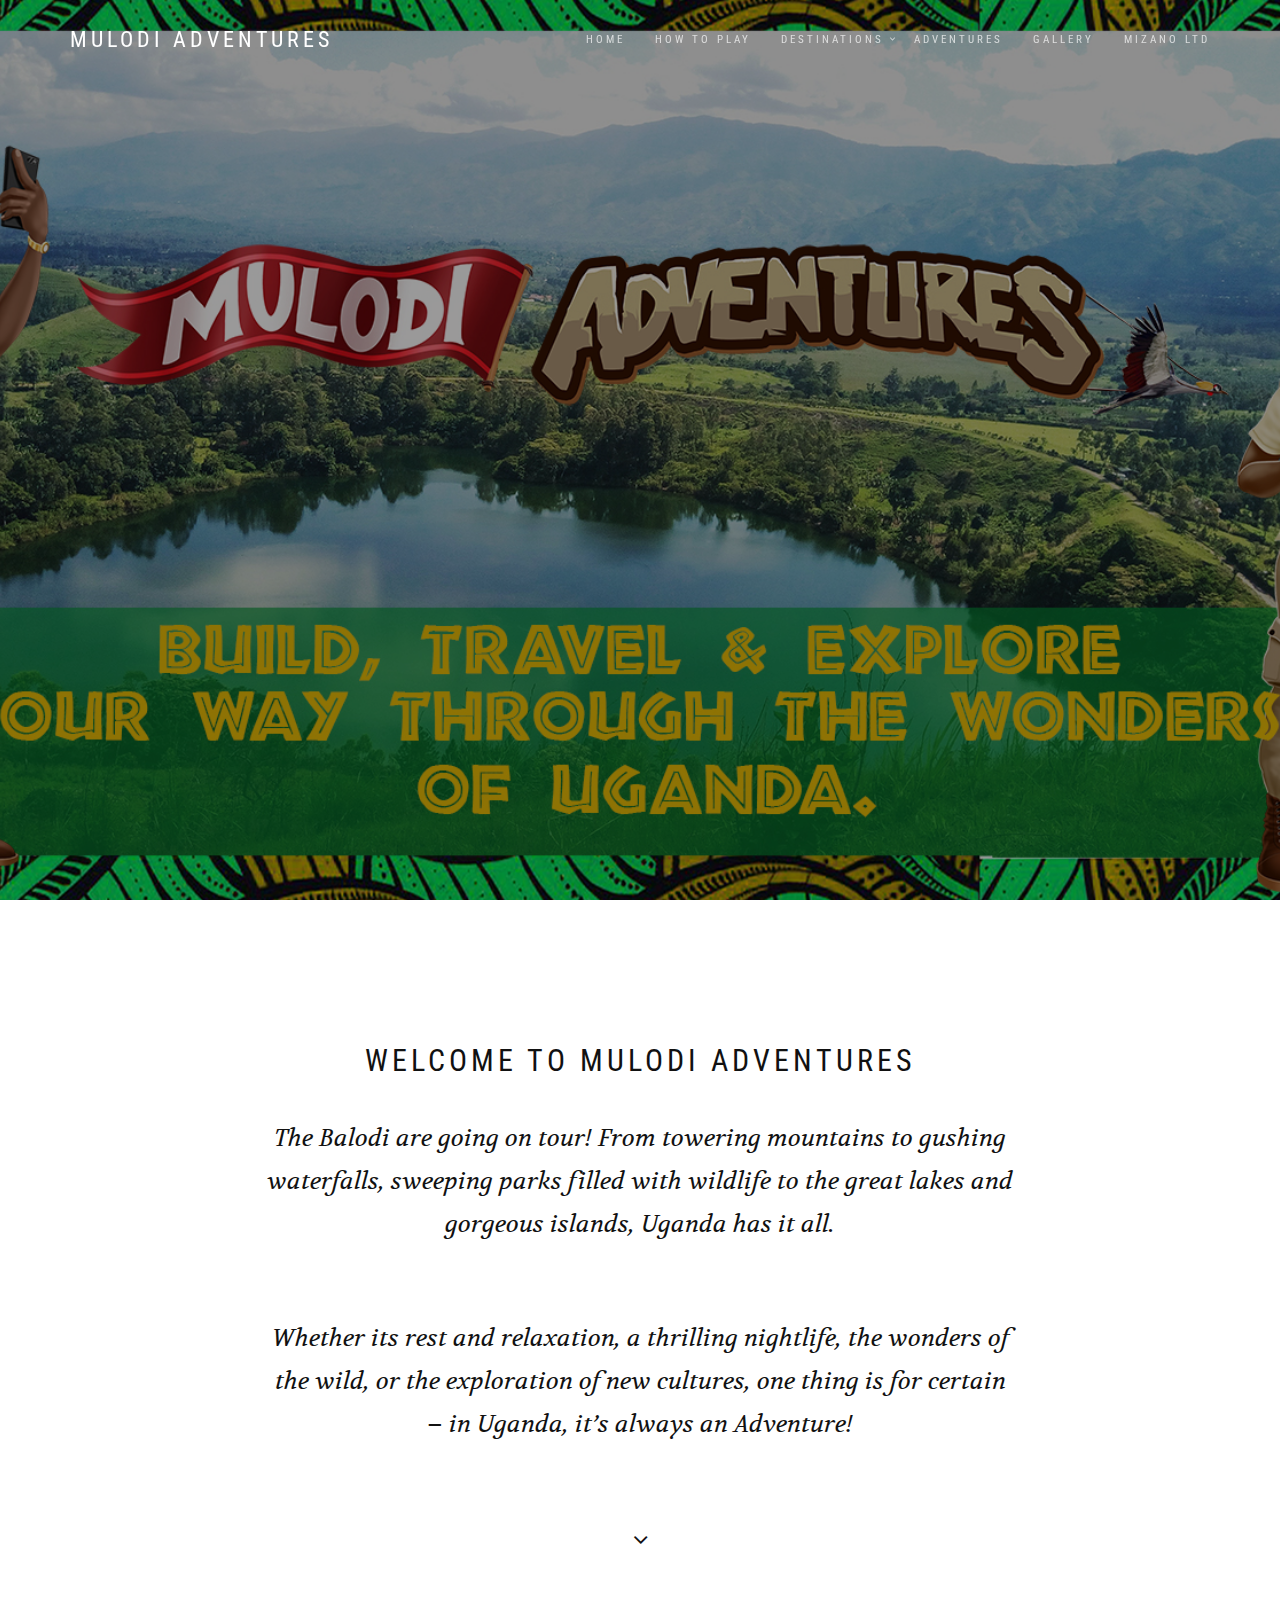
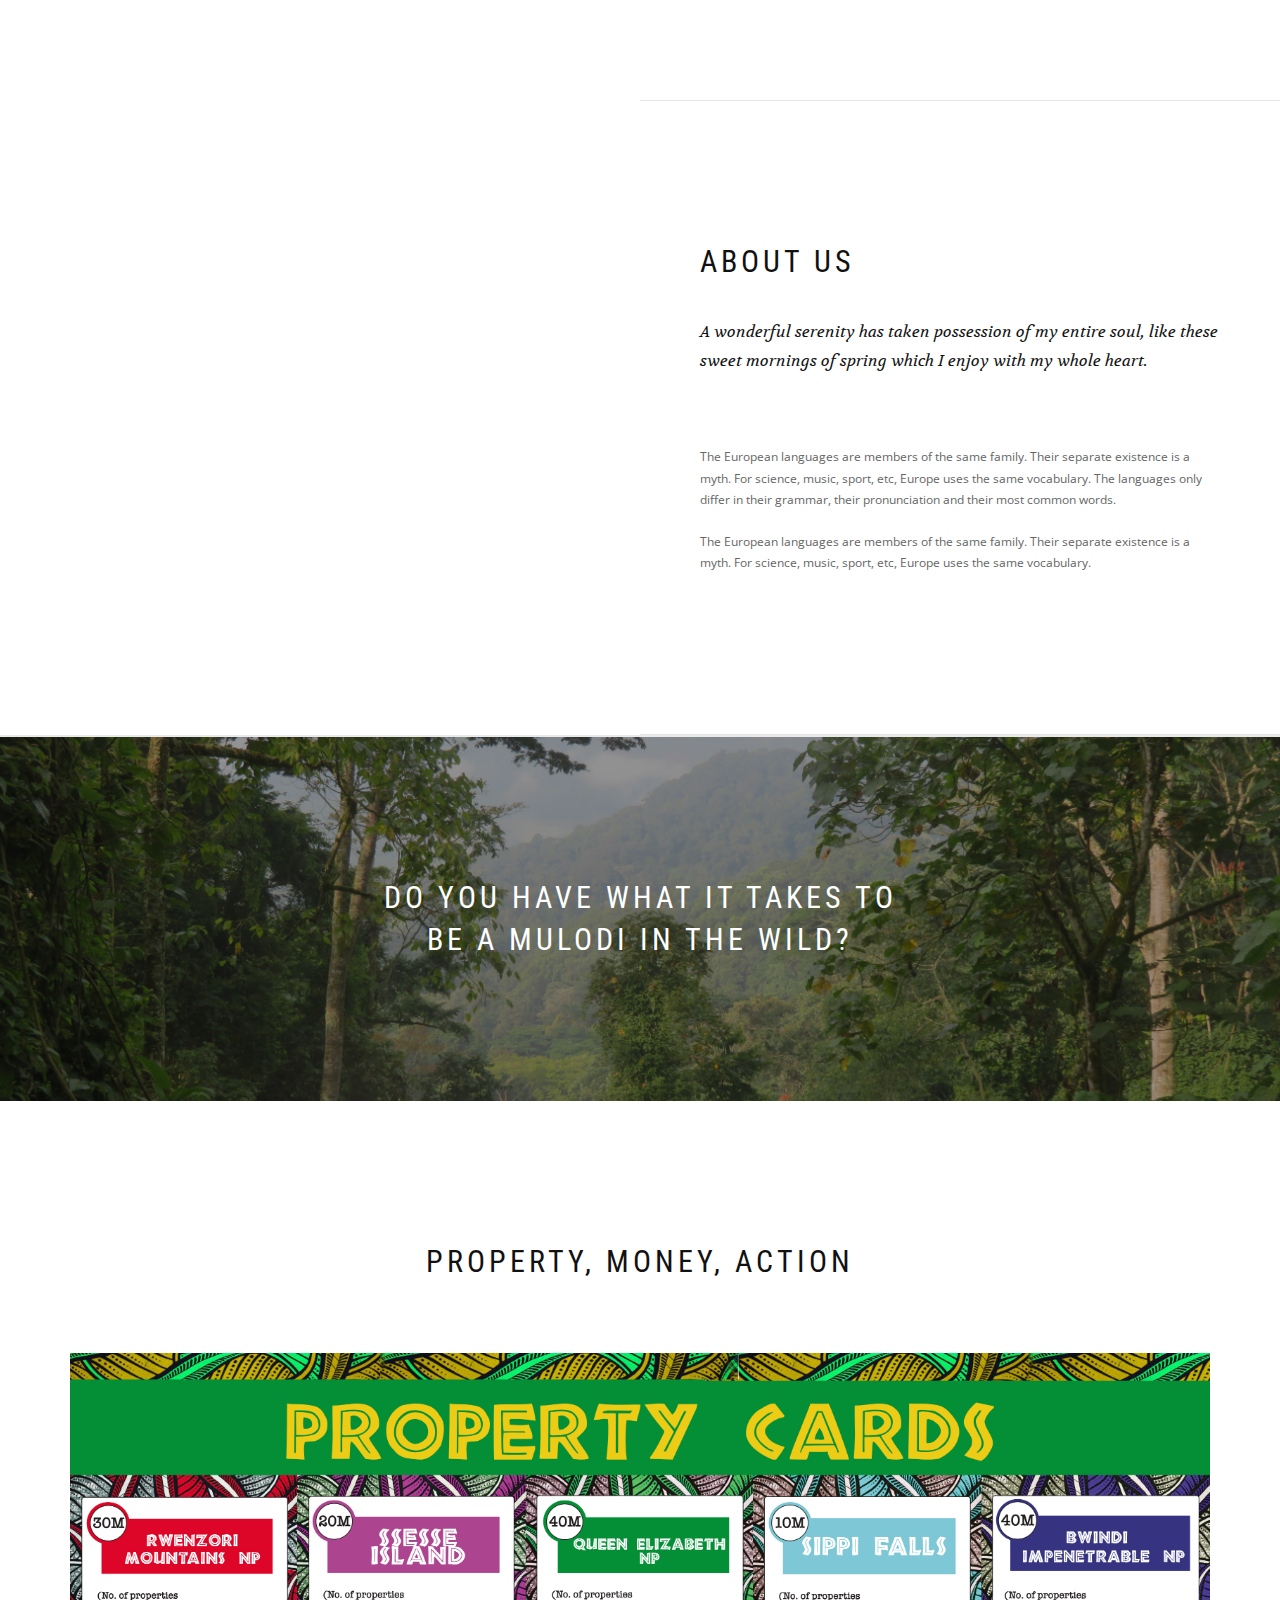
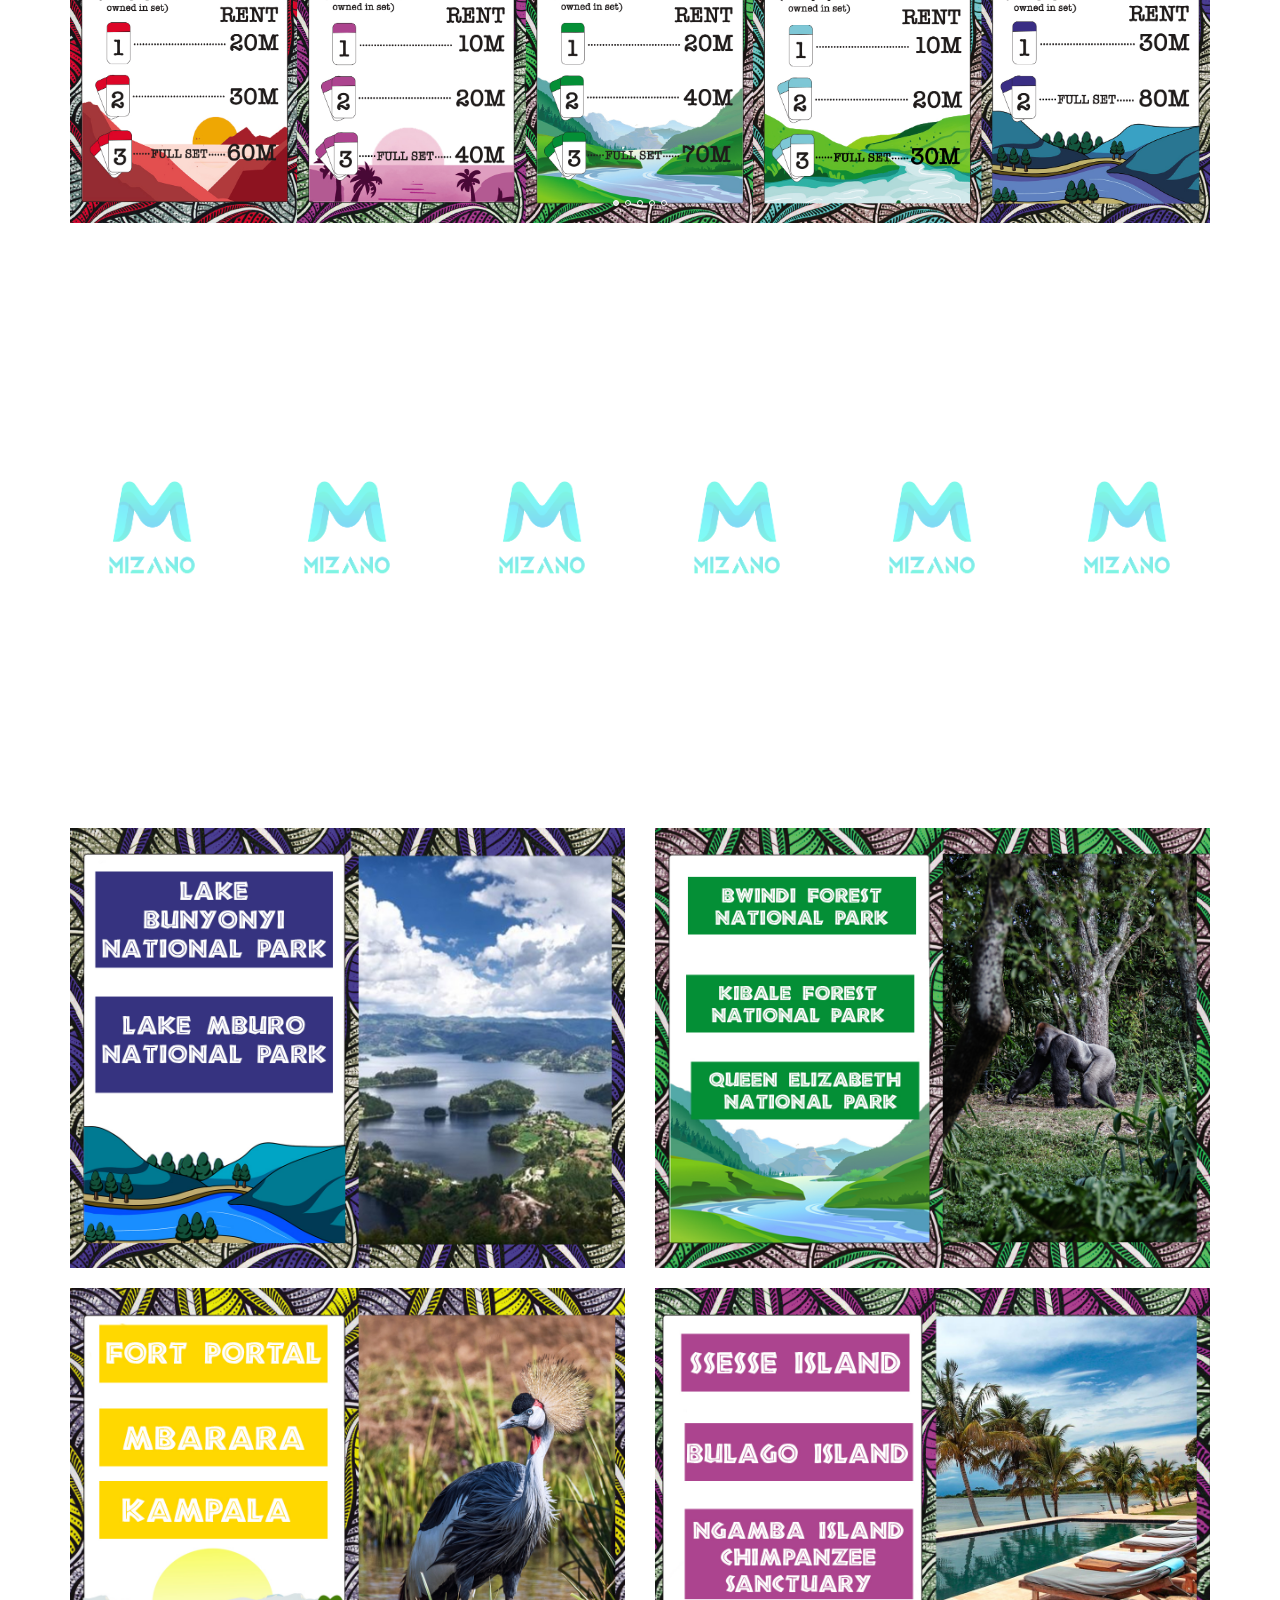
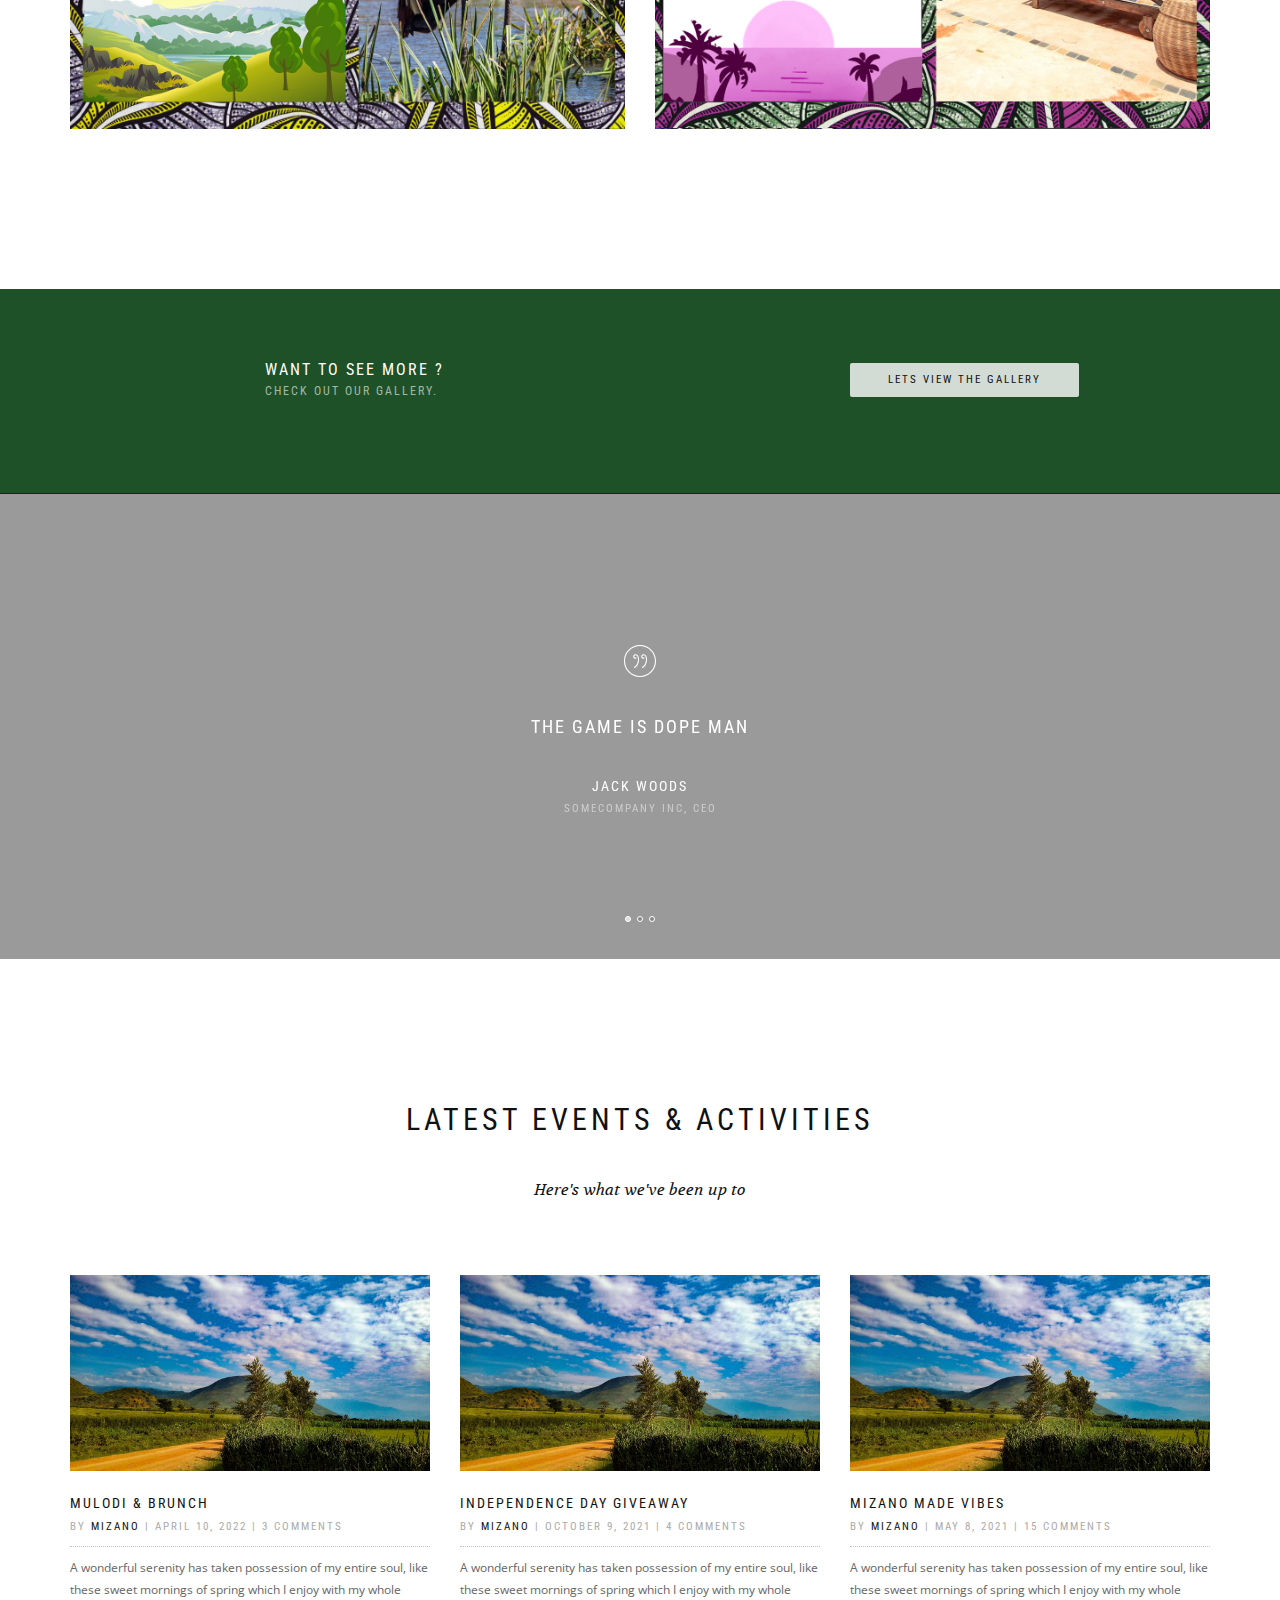
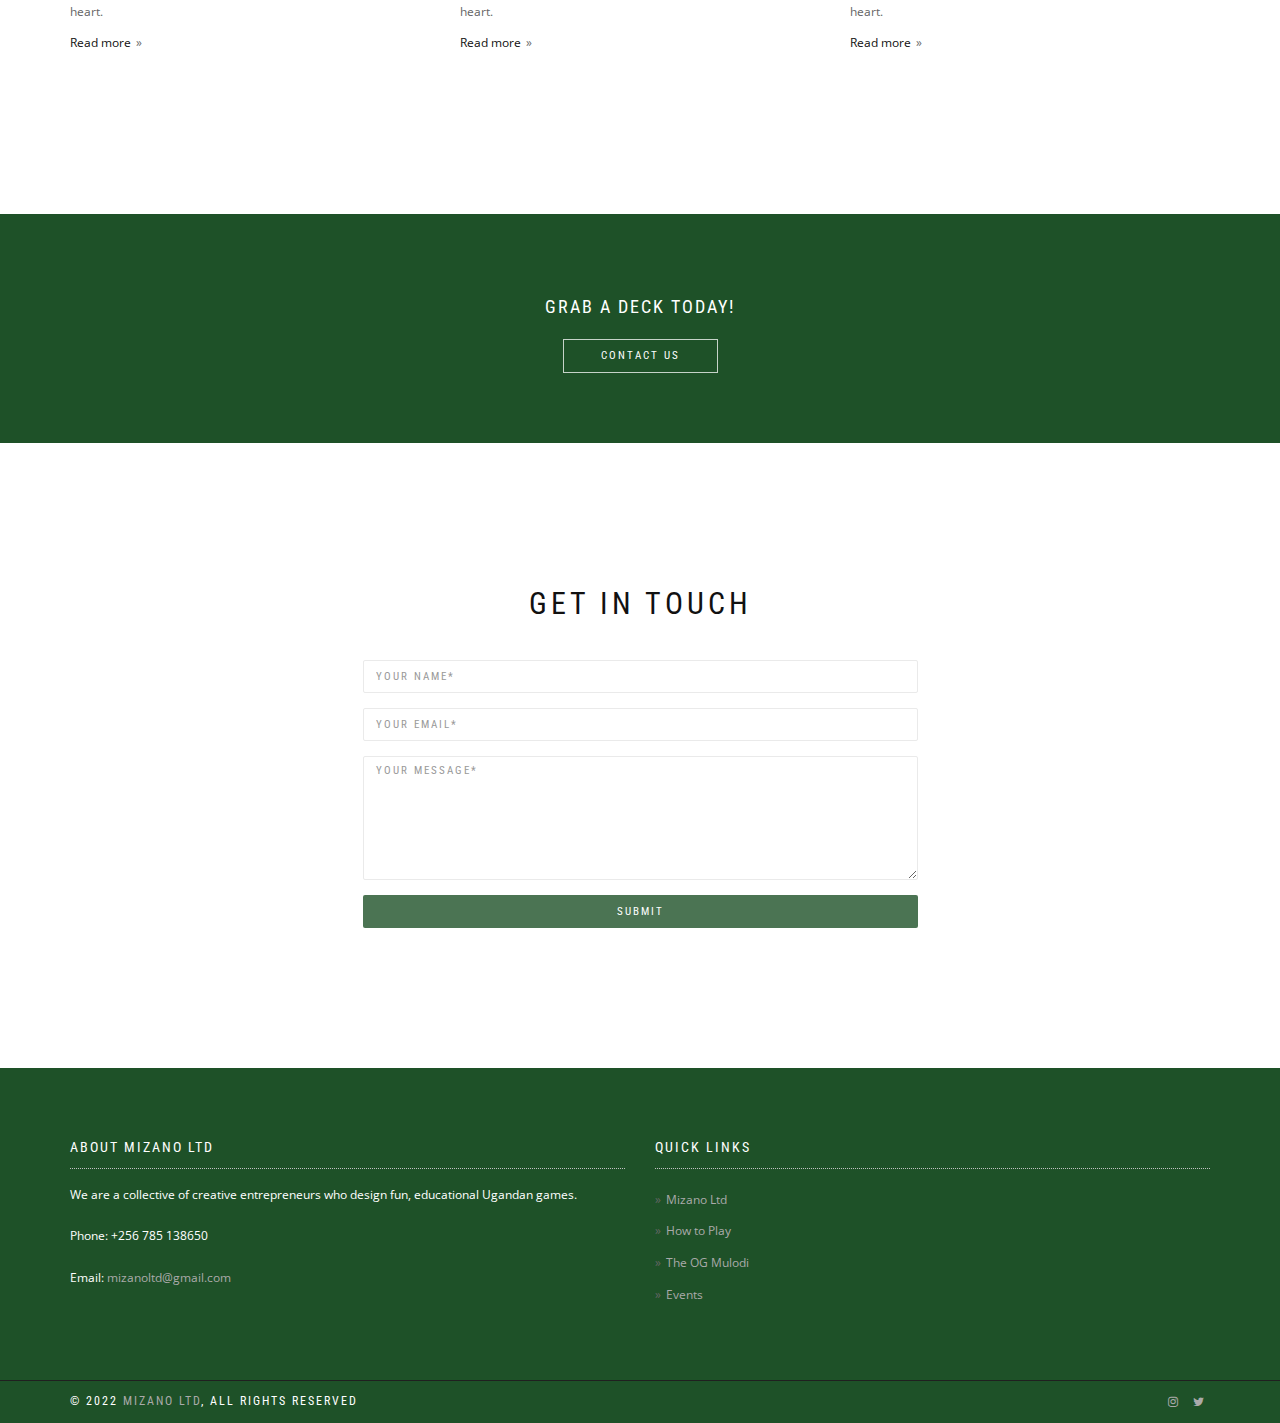
==== commit e5fa8049: "initial commit" ====
--- a/index.html
+++ b/index.html
@@ -1,379 +1,561 @@
-<!doctype html>
-<html lang="en">
+<!DOCTYPE html>
+<html lang="en-US" dir="ltr">
   <head>
-    <title>Home &mdash; Mulodi Adventures</title>
     <meta charset="utf-8">
-    <meta name="viewport" content="width=device-width, initial-scale=1, shrink-to-fit=no">
-
-    <link href="https://fonts.googleapis.com/css?family=Mukta+Mahee:200,300,400|Abril+Fatface:400,700" rel="stylesheet">
+    <meta http-equiv="X-UA-Compatible" content="IE=edge">
+    <meta name="viewport" content="width=device-width, initial-scale=1">
+    <!--  
+    Document Title
+    =============================================
+    -->
+    <title>Home | Mulodi Adventures</title>
+    <!--  
+    Favicons
+    =============================================
+    -->
+    <link rel="apple-touch-icon" sizes="57x57" href="assets/images/favicons/apple-icon-57x57.png">
+    <link rel="apple-touch-icon" sizes="60x60" href="assets/images/favicons/apple-icon-60x60.png">
+    <link rel="apple-touch-icon" sizes="72x72" href="assets/images/favicons/apple-icon-72x72.png">
+    <link rel="apple-touch-icon" sizes="76x76" href="assets/images/favicons/apple-icon-76x76.png">
+    <link rel="apple-touch-icon" sizes="114x114" href="assets/images/favicons/apple-icon-114x114.png">
+    <link rel="apple-touch-icon" sizes="120x120" href="assets/images/favicons/apple-icon-120x120.png">
+    <link rel="apple-touch-icon" sizes="144x144" href="assets/images/favicons/apple-icon-144x144.png">
+    <link rel="apple-touch-icon" sizes="152x152" href="assets/images/favicons/apple-icon-152x152.png">
+    <link rel="apple-touch-icon" sizes="180x180" href="assets/images/favicons/apple-icon-180x180.png">
+    <link rel="icon" type="image/png" sizes="192x192" href="assets/images/favicons/android-icon-192x192.png">
+    <link rel="icon" type="image/png" sizes="32x32" href="assets/images/favicons/favicon-32x32.png">
+    <link rel="icon" type="image/png" sizes="96x96" href="assets/images/favicons/favicon-96x96.png">
+    <link rel="icon" type="image/png" sizes="16x16" href="assets/images/favicons/favicon-16x16.png">
+    <link rel="manifest" href="/manifest.json">
+    <meta name="msapplication-TileColor" content="#ffffff">
+    <meta name="msapplication-TileImage" content="assets/images/favicons/ms-icon-144x144.png">
+    <meta name="theme-color" content="#ffffff">
+    <!--  
+    Stylesheets
+    =============================================
     
-    <meta name="description" content="Mulodi Adventures Website" />
-    <meta name="keywords" content="Tourism, Uganda, Mulodi" />
-    <meta name="author" content="Mizano Ltd" />
-
-    <link rel="stylesheet" href="css/bootstrap.css">
-    <link rel="stylesheet" href="css/animate.css">
-    <link rel="stylesheet" href="css/owl.carousel.min.css">
-    <link rel="stylesheet" href="css/aos.css">
-    <link rel="stylesheet" href="css/fancybox.min.css">
-    <link rel="stylesheet" href="css/animsition.min.css">
-    
-
-    <link rel="stylesheet" href="fonts/ionicons/css/ionicons.min.css">
-    <link rel="stylesheet" href="fonts/fontawesome/css/font-awesome.min.css">
-
-    <!-- Theme Style -->
-    <link rel="stylesheet" href="css/style.css">
-
-
+    -->
+    <!-- Default stylesheets-->
+    <link href="assets/lib/bootstrap/dist/css/bootstrap.min.css" rel="stylesheet">
+    <!-- Template specific stylesheets-->
+    <link href="https://fonts.googleapis.com/css?family=Roboto+Condensed:400,700" rel="stylesheet">
+    <link href="https://fonts.googleapis.com/css?family=Volkhov:400i" rel="stylesheet">
+    <link href="https://fonts.googleapis.com/css?family=Open+Sans:300,400,600,700,800" rel="stylesheet">
+    <link href="assets/lib/animate.css/animate.css" rel="stylesheet">
+    <link href="assets/lib/components-font-awesome/css/font-awesome.min.css" rel="stylesheet">
+    <link href="assets/lib/et-line-font/et-line-font.css" rel="stylesheet">
+    <link href="assets/lib/flexslider/flexslider.css" rel="stylesheet">
+    <link href="assets/lib/owl.carousel/dist/assets/owl.carousel.min.css" rel="stylesheet">
+    <link href="assets/lib/owl.carousel/dist/assets/owl.theme.default.min.css" rel="stylesheet">
+    <link href="assets/lib/magnific-popup/dist/magnific-popup.css" rel="stylesheet">
+    <link href="assets/lib/simple-text-rotator/simpletextrotator.css" rel="stylesheet">
+    <!-- Main stylesheet and color file-->
+    <link href="assets/css/style.css" rel="stylesheet">
+    <link id="color-scheme" href="assets/css/colors/default.css" rel="stylesheet">
   </head>
-  <body>
-    <div class="js-animsition animsition" id="site-wrap" data-animsition-in-class="fade-in" data-animsition-out-class="fade-out">
-  
-    <header class="site-header">
-      <div class="container-fluid">
-        <div class="row">
-         <!-- <div class="col-4 site-logo" data-aos="fade"><a href="index.html" class="animsition-link">Mulodi Adventures</a></div>-->
-          <div class="col-4 site-logo" data-aos="fade-up">
-          </div>
-          <div class="col-8">
-            <div class="site-menu-toggle js-site-menu-toggle"  data-aos="fade">
-              <span></span>
-              <span></span>
-              <span></span>
-            </div>
-            <!-- END menu-toggle -->
-            <!--Menu Section Start-->
-            <div class="site-navbar js-site-navbar">
-              <nav role="navigation">
+
+  <body data-spy="scroll" data-target=".onpage-navigation" data-offset="60">
+    <main>
+      <div class="page-loader">
+        <div class="loader">Loading...</div>
+      </div>
+      <!-- Nav Section Start -->
+      <nav class="navbar navbar-custom navbar-transparent navbar-fixed-top one-page" role="navigation">
+        <div class="container">
+          <div class="navbar-header">
+            <button class="navbar-toggle" type="button" data-toggle="collapse" data-target="#custom-collapse"><span class="sr-only">Toggle navigation</span><span class="icon-bar"></span><span class="icon-bar"></span><span class="icon-bar"></span></button><a class="navbar-brand" href="index.html">Mulodi Adventures</a>
+          </div>
+          <div class="collapse navbar-collapse" id="custom-collapse">
+            <ul class="nav navbar-nav navbar-right">
+              <li><a href="#totop">Home</a></li>
+              <li><a href="howtoplay.html">How to Play</a></li>
+              <li class="dropdown"><a class="dropdown-toggle" href="destinations.html" data-toggle="dropdown">Destinations</a>
+                <ul class="dropdown-menu">
+                  <li><a href="destinations.html">All</a></li>
+                  <li><a href="destinations.html">Wonders Of Uganda</a></li>
+                  <li><a href="destinations.html">Landing Nests</a></li>
+                  <li><a href="destinations.html">Deep Blue Waters</a></li>
+                  <li><a href="destinations.html">Jungle Paradise</a></li>
+                  <li><a href="destinations.html">Sky Blue Waters</a></li>
+                  <li><a href="destinations.html">Sunrise Forests</a></li>
+                  <li><a href="destinations.html">Royal Islands</a></li>
+                  <li><a href="destinations.html">Sunset Mountains</a></li>
+                  <li><a href="destinations.html">Stewards</a></li>
+                  <li><a href="destinations.html">Sun Cities</a></li>
+                </ul>
+              </li>
+              <li><a href="adventures.html">Adventures</a></li>
+              <li><a href="gallery.html">Gallery</a></li>
+              <li><a href="mizano.html">Mizano Ltd</a></li>
+            </ul>
+          </div>
+        </div>
+      </nav><!--Nav Section End -->
+
+      <!--Header Section Start-->
+      <section class="home-section home-parallax home-fade home-full-height bg-dark-30" id="home" data-background="assets/images/homepage.jpg">
+        <div class="titan-caption">
+        </div>
+      </section>
+      <!--Header Section End-->
+
+      <div class="main">
+        <section class="module" id="about">
+          <div class="container">
+            <div class="row">
+              <div class="col-sm-8 col-sm-offset-2">
+                <h2 class="module-title font-alt">Welcome to Mulodi Adventures</h2>
+                <div class="module-subtitle font-serif large-text">The Balodi are going on tour! From towering mountains to gushing waterfalls, sweeping parks filled with wildlife to the great lakes and gorgeous islands, Uganda has it all. </div>
+                <div class="module-subtitle font-serif large-text">Whether its rest and relaxation, a thrilling nightlife, the wonders of the wild, or the exploration of new cultures, one thing is for certain – in Uganda, it’s always an Adventure!</div>
+                <div class="col-md-6 col-lg-6 hidden-xs hidden-sm">
+              </div>
+              </div>
+            </div>
+            <div class="row">
+              <div class="col-sm-2 col-sm-offset-5">
+                <div class="large-text align-center"><a class="section-scroll" href="#services"><i class="fa fa-angle-down"></i></a></div>
+              </div>
+            </div>
+          </div>
+        </section>
+
+        <!-- About Mizano -->
+        <section class="module pt-0 pb-0" id="about">
+          <div class="row position-relative m-0">
+            <div class="col-xs-12 col-md-6 side-image" data-background="assets/images/forest.jpg."></div>
+            <div class="col-xs-12 col-md-6 col-md-offset-6 side-image-text">
+              <div class="row">
+                <div class="col-sm-12">
+                  <h2 class="module-title font-alt align-left">About Us</h2>
+                  <div class="module-subtitle font-serif align-left">A wonderful serenity has taken possession of my entire soul, like these sweet mornings of spring which I enjoy with my whole heart.</div>
+                  <p>The European languages are members of the same family. Their separate existence is a myth. For science, music, sport, etc, Europe uses the same vocabulary. The languages only differ in their grammar, their pronunciation and their most common words.</p>
+                  <p>The European languages are members of the same family. Their separate existence is a myth. For science, music, sport, etc, Europe uses the same vocabulary.</p>
+                </div>
+              </div>
+            </div>
+          </div>
+        </section>
+        <hr class="divider-w">
+        <!-- About Mizano End -->
+
+        <hr class="divider-w">
+
+        <section class="module module-video bg-dark-30" data-background="assets/images/forest.jpg">
+          <div class="container">
+            <div class="row">
+              <div class="col-sm-6 col-sm-offset-3">
+                <h2 class="module-title font-alt mb-0">Do you have what it takes to be a Mulodi in the wild?</h2>
+              </div>
+            </div>
+          </div>
+        </section>
+
+        <!-- Slider Section Start -->
+        <section class="module">
+          <div class="container">
+            <div class="row">
+              <div class="col-sm-8 col-sm-offset-2">
+                <h2 class="module-title font-alt">Property, Money, Action</h2>
+              </div>
+            </div>
+            <div class="row">
+              <div class="col-sm-12">
+                <div class="post-images-slider">
+                  <ul class="slides">
+                    <li><img class="center-block" src="assets/images/propery cards.jpg" alt="Slider Image"/></li>
+                    <li><img class="center-block" src="assets/images/africa.jpg" alt="Slider Image"/></li>
+                    <li><img class="center-block" src="assets/images/money cards.jpg" alt="Slider Image"/></li>
+                    <li><img class="center-block" src="assets/images/ug.jpg" alt="Slider Image"/></li>
+                    <li><img class="center-block" src="assets/images/action cards.jpg" alt="Slider Image"/></li>
+                    
+                  </ul>
+                </div>
+              </div>
+            </div>
+          </div>
+        </section>
+        <!-- Slider Section End -->
+
+        <!-- Logo Carousel Start -->
+        <section class="module-small">
+          <div class="container">
+            <div class="row client">
+              <div class="owl-carousel text-center" data-items="6" data-pagination="false" data-navigation="false">
+                <div class="owl-item">
+                  <div class="col-sm-12">
+                    <div class="client-logo"><img src="assets/images/mizano logo.png" alt="Client Logo"/></div>
+                  </div>
+                </div>
+                <div class="owl-item">
+                  <div class="col-sm-12">
+                    <div class="client-logo"><img src="assets/images/mizano logo.png" alt="Client Logo"/></div>
+                  </div>
+                </div>
+                <div class="owl-item">
+                  <div class="col-sm-12">
+                    <div class="client-logo"><img src="assets/images/mizano logo.png" alt="Client Logo"/></div>
+                  </div>
+                </div>
+                <div class="owl-item">
+                  <div class="col-sm-12">
+                    <div class="client-logo"><img src="assets/images/mizano logo.png" alt="Client Logo"/></div>
+                  </div>
+                </div>
+                <div class="owl-item">
+                  <div class="col-sm-12">
+                    <div class="client-logo"><img src="assets/images/mizano logo.png" alt="Client Logo"/></div>
+                  </div>
+                </div>
+                <div class="owl-item">
+                  <div class="col-sm-12">
+                    <div class="client-logo"><img src="assets/images/mizano logo.png" alt="Client Logo"/></div>
+                  </div>
+                </div>
+                <div class="owl-item">
+                  <div class="col-sm-12">
+                    <div class="client-logo"><img src="assets/images/mizano logo.png" alt="Client Logo"/></div>
+                  </div>
+                </div>
+                <div class="owl-item">
+                  <div class="col-sm-12">
+                    <div class="client-logo"><img src="assets/images/mizano logo.png" alt="Client Logo"/></div>
+                  </div>
+                </div>
+                <div class="owl-item">
+                  <div class="col-sm-12">
+                    <div class="client-logo"><img src="assets/images/mizano logo.png" alt="Client Logo"/></div>
+                  </div>
+                </div>
+              </div>
+            </div>
+          </div>
+        </section>
+        <!-- Logo Carousel End -->
+
+        <!--icon section start-->
+        <section class="module">
+          <div class="container">
+            <div class="row multi-columns-row">
+              <div class="col-sm-6 col-md-6 col-lg-6">
+                <div class="gallery-item">
+                  <div class="gallery-image"><a class="gallery" href="assets/images/blue - icon.jpg" title="Title 1"><img src="assets/images/blue - icon.jpg" alt="Gallery Image 1"/>
+                      <div class="gallery-caption">
+                        <div class="gallery-icon"><span class="icon-magnifying-glass"></span></div>
+                      </div></a></div>
+                </div>
+              </div>
+              <div class="col-sm-6 col-md-6 col-lg-6">
+                <div class="gallery-item">
+                  <div class="gallery-image"><a class="gallery" href="assets/images/green icon.jpg" title="Title 2"><img src="assets/images/green icon.jpg" alt="Gallery Image 2"/>
+                      <div class="gallery-caption">
+                        <div class="gallery-icon"><span class="icon-magnifying-glass"></span></div>
+                      </div></a></div>
+                </div>
+              </div>
+              <div class="col-sm-6 col-md-6 col-lg-6">
+                <div class="gallery-item">
+                  <div class="gallery-image"><a class="gallery" href="assets/images/yello icon.jpg" title="Title 3"><img src="assets/images/yello icon.jpg" alt="Gallery Image 3"/>
+                      <div class="gallery-caption">
+                        <div class="gallery-icon"><span class="icon-magnifying-glass"></span></div>
+                      </div></a></div>
+                </div>
+              </div>
+              <div class="col-sm-6 col-md-6 col-lg-6">
+                <div class="gallery-item">
+                  <div class="gallery-image"><a class="gallery" href="assets/images/purple - icon.jpg" title="Title 4"><img src="assets/images/purple - icon.jpg" alt="Gallery Image 4"/>
+                      <div class="gallery-caption">
+                        <div class="gallery-icon"><span class="icon-magnifying-glass"></span></div>
+                      </div></a></div>
+                </div>
+              </div>
+             
+                </div>
+              </div>
+            </div>
+          </div>
+        </section>
+        <!--icon section end-->
+
+        
+        <!-- Callout to Gallery Section -->
+        <section class="module-small bg-dark">
+          <div class="container">
+            <div class="row">
+              <div class="col-sm-6 col-md-8 col-lg-6 col-lg-offset-2">
+                <div class="callout-text font-alt">
+                  <h3 class="callout-title">Want to see more ?</h3>
+                  <p>Check Out Our Gallery.</p>
+                </div>
+              </div>
+              <div class="col-sm-6 col-md-4 col-lg-2">
+                <div class="callout-btn-box"><a class="btn btn-w btn-round" href="gallery.html">Lets view the gallery</a></div>
+              </div>
+            </div>
+          </div>
+        </section>
+        <!-- Callout to Gallery Section End -->
+
+        <!-- Testimonial Section Start-->
+         <hr class="divider-d">
+        <section class="module bg-dark-60 pt-0 pb-0 parallax-bg testimonial" data-background="assets/images/forest.jpg">
+          <div class="testimonials-slider pt-140 pb-140">
+            <ul class="slides">
+              <li>
                 <div class="container">
-                  <div class="row full-height align-items-center">
-                    <div class="col-md-12 justify-content-center">
-                      <ul class="list-unstyled menu">
-                        <li class="active"><a href="index.html" class="animsition-link">Home</a></li>
-                        <li><a href="game.html" class="animsition-link">About the game</a></li>
-                        <li><a href="destinations.html" class="animsition-link">Destinations</a></li>  
-                        <li><a href="adventure.html" class="animsition-link">Adventure</a></li>   
-                        <li><a href="gallery.html" class="animsition-link">Gallery</a></li>
-                        <li><a href="about.html" class="animsition-link">Mizano</a></li>
-                        <li><a href="contact.html" class="animsition-link">Contact</a></li>
-                      </ul>
-                    </div>
-                  </div>
-                </div>
-              </nav>
-            </div><!--Menu Section End-->
-          </div>
-        </div>
+                  <div class="row">
+                    <div class="col-sm-12">
+                      <div class="module-icon"><span class="icon-quote"></span></div>
+                    </div>
+                  </div>
+                  <div class="row">
+                    <div class="col-sm-8 col-sm-offset-2">
+                      <blockquote class="testimonial-text font-alt">The game is dope man</blockquote>
+                    </div>
+                  </div>
+                  <div class="row">
+                    <div class="col-sm-4 col-sm-offset-4">
+                      <div class="testimonial-author">
+                        <div class="testimonial-caption font-alt">
+                          <div class="testimonial-title">Jack Woods</div>
+                          <div class="testimonial-descr">SomeCompany INC, CEO</div>
+                        </div>
+                      </div>
+                    </div>
+                  </div>
+                </div>
+              </li>
+              <li>
+                <div class="container">
+                  <div class="row">
+                    <div class="col-sm-12">
+                      <div class="module-icon"><span class="icon-quote"></span></div>
+                    </div>
+                  </div>
+                  <div class="row">
+                    <div class="col-sm-8 col-sm-offset-2">
+                      <blockquote class="testimonial-text font-alt">The game is dope man</blockquote>
+                    </div>
+                  </div>
+                  <div class="row">
+                    <div class="col-sm-4 col-sm-offset-4">
+                      <div class="testimonial-author">
+                        <div class="testimonial-caption font-alt">
+                          <div class="testimonial-title">Jim Stone</div>
+                          <div class="testimonial-descr">SomeCompany INC, CEO</div>
+                        </div>
+                      </div>
+                    </div>
+                  </div>
+                </div>
+              </li>
+              <li>
+                <div class="container">
+                  <div class="row">
+                    <div class="col-sm-12">
+                      <div class="module-icon"><span class="icon-quote"></span></div>
+                    </div>
+                  </div>
+                  <div class="row">
+                    <div class="col-sm-8 col-sm-offset-2">
+                      <blockquote class="testimonial-text font-alt">The game is dope man</blockquote>
+                    </div>
+                  </div>
+                  <div class="row">
+                    <div class="col-sm-4 col-sm-offset-4">
+                      <div class="testimonial-author">
+                        <div class="testimonial-caption font-alt">
+                          <div class="testimonial-title">Adele Snow</div>
+                          <div class="testimonial-descr">SomeCompany INC, CEO</div>
+                        </div>
+                      </div>
+                    </div>
+                  </div>
+                </div>
+              </li>
+            </ul>
+          </div>
+        </section>
+        <!-- Testimonial Section End-->
+
+        <!-- Activities Section Start-->
+        <section class="module" id="news">
+          <div class="container">
+            <div class="row">
+              <div class="col-sm-6 col-sm-offset-3">
+                <h2 class="module-title font-alt">Latest Events & Activities</h2>
+                <div class="module-subtitle font-serif">Here's what we've been up to</div>
+              </div>
+            </div>
+            <div class="row multi-columns-row post-columns">
+              <div class="col-sm-6 col-md-4 col-lg-4">
+                <div class="post mb-20">
+                  <div class="post-thumbnail"><a href="https://www.instagram.com/p/CNZN7cjL1ae/""><img src="assets/images/img_1.jpg" alt="Blog-post Thumbnail"/></a></div>
+                  <div class="post-header font-alt">
+                    <h2 class="post-title"><a href="https://www.instagram.com/p/CNZN7cjL1ae/"">Mulodi & Brunch</a></h2>
+                    <div class="post-meta">By&nbsp;<a href="https://www.instagram.com/p/CNZN7cjL1ae/"">Mizano</a>&nbsp;| April 10, 2022 | 3 Comments
+                    </div>
+                  </div>
+                  <div class="post-entry">
+                    <p>A wonderful serenity has taken possession of my entire soul, like these sweet mornings of spring which I enjoy with my whole heart.</p>
+                  </div>
+                  <div class="post-more"><a class="more-link" href="#">Read more</a></div>
+                </div>
+              </div>
+              <div class="col-sm-6 col-md-4 col-lg-4">
+                <div class="post mb-20">
+                  <div class="post-thumbnail"><a href="https://www.instagram.com/p/CUr8cldIyCi/"><img src="assets/images/img_1.jpg" alt="Blog-post Thumbnail"/></a></div>
+                  <div class="post-header font-alt">
+                    <h2 class="post-title"><a href="https://www.instagram.com/p/CUr8cldIyCi/">Independence Day Giveaway</a></h2>
+                    <div class="post-meta">By&nbsp;<a href="https://www.instagram.com/p/CUr8cldIyCi/">Mizano</a>&nbsp;| October 9, 2021 | 4 Comments
+                    </div>
+                  </div>
+                  <div class="post-entry">
+                    <p>A wonderful serenity has taken possession of my entire soul, like these sweet mornings of spring which I enjoy with my whole heart.</p>
+                  </div>
+                  <div class="post-more"><a class="more-link" href="#">Read more</a></div>
+                </div>
+              </div>
+              <div class="col-sm-6 col-md-4 col-lg-4">
+                <div class="post mb-20">
+                  <div class="post-thumbnail"><a href="https://www.instagram.com/p/COcXWPBLT5d/"><img src="assets/images/img_1.jpg" alt="Blog-post Thumbnail"/></a></div>
+                  <div class="post-header font-alt">
+                    <h2 class="post-title"><a href="https://www.instagram.com/p/COcXWPBLT5d/">Mizano Made Vibes</a></h2>
+                    <div class="post-meta">By&nbsp;<a href="https://www.instagram.com/p/COcXWPBLT5d/">Mizano</a>&nbsp;| May 8, 2021 | 15 Comments
+                    </div>
+                  </div>
+                  <div class="post-entry">
+                    <p>A wonderful serenity has taken possession of my entire soul, like these sweet mornings of spring which I enjoy with my whole heart.</p>
+                  </div>
+                  <div class="post-more"><a class="more-link" href="#">Read more</a></div>
+                </div>
+              </div>
+            </div>
+          </div>
+        </section>
+        <!-- Activities Section End-->
+
+        <!--Contact Call to Action Start-->
+        <section class="module-small bg-dark">
+          <div class="container">
+            <div class="row">
+              <div class="col-sm-6 col-sm-offset-3 text-center">
+                <h4 class="font-alt mb-20">Grab a Deck Today!</h4><a class="btn btn-border-w" href="#contact">Contact Us</a>
+              </div>
+            </div>
+          </div>
+        </section>
+        <!--Contact Call to Action Start-->
+        
+        <!-- Contact Form Section Start--> 
+        <section class="module" id="contact">
+          <div class="container">
+            <div class="row">
+              <div class="col-sm-6 col-sm-offset-3">
+                <h2 class="module-title font-alt">Get in touch</h2>
+                <div class="module-subtitle font-serif"></div>
+              </div>
+            </div>
+            <div class="row">
+              <div class="col-sm-6 col-sm-offset-3">
+                <form id="contactForm" role="form" method="post" action="php/contact.php">
+                  <div class="form-group">
+                    <label class="sr-only" for="name">Name</label>
+                    <input class="form-control" type="text" id="name" name="name" placeholder="Your Name*" required="required" data-validation-required-message="Please enter your name."/>
+                    <p class="help-block text-danger"></p>
+                  </div>
+                  <div class="form-group">
+                    <label class="sr-only" for="email">Email</label>
+                    <input class="form-control" type="email" id="email" name="email" placeholder="Your Email*" required="required" data-validation-required-message="Please enter your email address."/>
+                    <p class="help-block text-danger"></p>
+                  </div>
+                  <div class="form-group">
+                    <textarea class="form-control" rows="7" id="message" name="message" placeholder="Your Message*" required="required" data-validation-required-message="Please enter your message."></textarea>
+                    <p class="help-block text-danger"></p>
+                  </div>
+                  <div class="text-center">
+                    <button class="btn btn-block btn-round btn-d" id="cfsubmit" type="submit">Submit</button>
+                  </div>
+                </form>
+                <div class="ajax-response font-alt" id="contactFormResponse"></div>
+              </div>
+            </div>
+          </div>
+        </section>
+        <!-- Contact Form Section End--> 
+
+        <!-- Footer Section Start -->
+        <div class="module-small bg-dark">
+          <div class="container">
+            <div class="row">
+              <div class="col-sm-6">
+                <div class="widget">
+                  <h5 class="widget-title font-alt">About Mizano Ltd</h5>
+                  <p>We are a collective of creative entrepreneurs who design fun, educational Ugandan games.</p>
+                  <p>Phone: +256 785 138650</p>
+                  <p>Email:<a href="mailto:mizanoltd@gmail.com"> mizanoltd@gmail.com</a></p>
+                </div>
+              </div>
+              <div class="col-sm-6">
+                <div class="widget">
+                  <h5 class="widget-title font-alt">Quick Links</h5>
+                  <ul class="icon-list">
+                    <li><a href="#">Mizano Ltd</a></li>
+                    <li><a href="#">How to Play</a></li>
+                    <li><a href="#">The OG Mulodi</a></li>
+                    <li><a href="#">Events</a></li>
+                    
+                  </ul>
+                </div>
+              </div>
+              <!-- <div class="col-sm-4">
+                <div class="widget">
+                  <h5 class="widget-title font-alt">Blog Categories</h5>
+                  <ul class="icon-list">
+                    <li><a href="#">Photography - 7</a></li>
+                    <li><a href="#">Web Design - 3</a></li>
+                    <li><a href="#">Illustration - 12</a></li>
+                    <li><a href="#">Marketing - 1</a></li>
+                    <li><a href="#">Wordpress - 16</a></li>
+                  </ul>
+                </div>
+              </div> -->
+            </div>
+          </div>
+        </div> 
+
+        <hr class="divider-d">
+        <footer class="footer bg-dark">
+          <div class="container">
+            <div class="row">
+              <div class="col-sm-6">
+                <p class="copyright font-alt">&copy; 2022&nbsp;<a href="mizano.html">Mizano Ltd</a>, All Rights Reserved</p>
+              </div>
+              <div class="col-sm-6">
+                <div class="footer-social-links"><a href="https://www.instagram.com/mizanoltd/"><i class="fa fa-instagram"></i></a> <a href="https://twitter.com/MizanoLtd"><i class="fa fa-twitter"></i></a>
+                </div>
+              </div>
+            </div>
+          </div>
+        </footer> <!--Footer Section End-->
       </div>
-    </header>
-    <!-- END head -->
-
-    <!--hero section start-->
-    <section class="site-hero overlay" style="background-image: url(images/home\ page.jpg)">
-      <div class="container">
-        <div class="row site-hero-inner justify-content-center align-items-center">
-          <div class="col-md-10 text-center">
-          </div>
-        </div>
-        <p  data-aos="fade-up" data-aos-offset="-500"><a href="#next-section" class="scroll-down smoothscroll"> <span class="fa fa-play"></span> Scroll Down</a></p>
-      </div> 
-    </section>
-    <!-- hero section end -->
-
-    <!--video section start-->
-    <section class="section bg-light-2">
-      <div class="container"> 
-        <div class="row justify-content-center text-center mb-5">
-          <div class="col-md-8"> 
-            <h2 class="heading" data-aos="fade-up">Once in a lifetime experience</h2>
-            <p class="lead" data-aos="fade-up" data-aos-delay="100">Far far away, behind the word mountains, far from the countries Vokalia and Consonantia, there live the blind texts. Separated they live in Bookmarksgrove right at the coast of the Semantics, a large language ocean.</p>
-          </div>
-        </div>
-        <div class="row">
-          <div class="embed-responsive embed-responsive-16by9" autoplay loop>
-            <iframe class="embed-responsive-item" src="images/Website Compilation vid 1.mp4"></iframe>
-          </div>
-        </div>
-      </div>
-    </section>
-    <!--video section end-->
-
-    <section class="section" id="next-section">
-      <div class="container">
-        <div class="row align-items-center">
-          <div class="col-lg-6 mb-4" data-aos="fade-up">
-            <p><img src="images/horizontal.jpg" alt="mulodi long" class="img-fluid"></p>
-          </div>
-          <div class="col-lg-6 pl-lg-5" data-aos="fade-up">
-            <h2 class="mb-4">Do you have what it takes to be a Mulodi in the wild?</h2>
-            <p>Far far away, behind the word mountains, far from the countries Vokalia and Consonantia, there live the blind texts. Separated they live in Bookmarksgrove right at the coast of the Semantics, a large language ocean.</p>
-            <p>A small river named Duden flows by their place and supplies it with the necessary regelialia. </p>
-            <p class="pt-4">
-              <a href="videos/Website Compilation vid 1.mp4"  data-fancybox class="btn-play d-flex">
-                <span class="icon align-self-center mr-3"><span class="fa fa-play"></span></span>
-                <span class="text align-self-center">Watch The Video</span>
-              </a>
-            </p>
-          </div>
-        </div>
-      </div>
-    </section>
-
-     <!--icon section start-->
-    <section class="section bg-light-2">
-      <div class="container">
-        <div class="row justify-content-center text-center mb-5">
-          <div class="col-md-8">
-            <h2 class="heading" data-aos="fade-up">It's time to take your hustle on the road.</h2>
-            <p class="lead" data-aos="fade-up" data-aos-delay="100">Far far away, behind the word mountains, far from the countries Vokalia and Consonantia, there live the blind texts. Separated they live in Bookmarksgrove right at the coast of the Semantics, a large language ocean.</p>
-          </div>
-        </div>
-
-        <div class="row">
-          <div class="col-md-6 col-lg-6 mb-4" data-aos="fade-up">
-            <div class="d-block ">
-              <img src="images/blue - icon.jpg" alt="Free Template by Free-Template.co" class="img-fluid mb-4">
-              <h3>Icon1 </h3>
-              <p>Far far away, behind the word mountains, far from the countries Vokalia and Consonantia, there live the blind texts. </p>
-            </div>
-          </div>
-          <div class="col-md-6 col-lg-6 mb-4" data-aos="fade-up" data-aos-delay="100">
-            <div class="d-block ">
-              <img src="images/green icon.jpg" alt="Free Template by Free-Template.co" class="img-fluid mb-4">
-              <h3>Icon2</h3>
-              <p>Far far away, behind the word mountains, far from the countries Vokalia and Consonantia, there live the blind texts. </p>
-            </div>
-          </div>
-          <div class="col-md-6 col-lg-6 mb-4" data-aos="fade-up" data-aos-delay="200">
-            <div class="d-block ">
-              <img src="images/purple - icon.jpg" alt="Free Template by Free-Template.co" class="img-fluid mb-4">
-              <h3>Icon3</h3>
-              <p>Far far away, behind the word mountains, far from the countries Vokalia and Consonantia, there live the blind texts. </p>
-            </div>
-          </div>
-
-          <div class="col-md-6 col-lg-6 mb-4" data-aos="fade-up" data-aos-delay="300">
-            <div class="d-block ">
-              <img src="images/yello icon.jpg" alt="Free Template by Free-Template.co" class="img-fluid mb-4">
-              <h3>Icon4</h3>
-              <p>Far far away, behind the word mountains, far from the countries Vokalia and Consonantia, there live the blind texts. </p>
-            </div>
-          </div>
-          <!--
-           <div class="col-md-6 col-lg-4 mb-4" data-aos="fade-up" data-aos-delay="400">
-            <div class="d-block ">
-              <img src="images/kidepo2.jpg" alt="Free Template by Free-Template.co" class="img-fluid mb-4">
-              <h3>Icon4</h3>
-              <p>Far far away, behind the word mountains, far from the countries Vokalia and Consonantia, there live the blind texts. </p>
-            </div>
-          </div>
-          <div class="col-md-6 col-lg-4 mb-4" data-aos="fade-up" data-aos-delay="500">
-            <div class="d-block ">
-              <img src="images/qenp2.jpg" alt="Free Template by Free-Template.co" class="img-fluid mb-4">
-              <h3>Icon5</h3>
-              <p>Far far away, behind the word mountains, far from the countries Vokalia and Consonantia, there live the blind texts. </p>
-            </div>
-          </div> -->
-
-        </div>
-      </div>
-    </section> <!--icon section end-->
-
-    <!-- slider section start -->
-    <section class="section slider-section">
-      <div class="container">
-        <div class="row justify-content-center text-center mb-5">
-          <div class="col-md-8">
-            <h2 class="heading" data-aos="fade-up">Gallery Carousel.</h2>
-            <p class="lead" data-aos="fade-up" data-aos-delay="100">Far far away, behind the word mountains, far from the countries Vokalia and Consonantia, there live the blind texts. Separated they live in Bookmarksgrove right at the coast of the Semantics, a large language ocean.</p>
-          </div>
-        </div>
-        <div class="row">
-          <div class="col-md-12">
-            <div class="home-slider major-caousel owl-carousel mb-5" data-aos="fade-up" data-aos-delay="200">
-              <div class="slider-item">
-                <img src="images/propery cards.jpg" alt="Image placeholder" class="img-fluid">
-              </div>
-              <div class="slider-item">
-                <img src="images/africa.jpg" alt="Image placeholder" class="img-fluid">
-              </div>
-              <div class="slider-item">
-                <img src="images/money cards.jpg" alt="Image placeholder" class="img-fluid">
-              </div>
-              <div class="slider-item">
-                <img src="images/ug.jpg" alt="Image placeholder" class="img-fluid">
-              </div>
-              <div class="slider-item">
-                <img src="images/action cards.jpg" alt="Image placeholder" class="img-fluid">
-              </div>
-              <div class="slider-item">
-                <img src="images/africa.jpg" alt="Image placeholder" class="img-fluid">
-              </div>
-            </div>
-            <!-- END slider -->
-          </div>
-        
-        </div>
-      </div>
-    </section>
-    <!-- slider section end -->
-    
-   <!--Activities section start-->
-    <section class="section blog-post-entry bg-light slant-top">
-      <div class="container">
-        <div class="row justify-content-center text-center mb-5">
-          <div class="col-md-8 primary-bg-text">
-            <h2 class="heading" data-aos="fade-up">Recent/Future Activities</h2>
-            <p class="lead" data-aos="fade-up">Far far away, behind the word mountains, far from the countries Vokalia and Consonantia, there live the blind texts. Separated they live in Bookmarksgrove right at the coast of the Semantics, a large language ocean.</p>
-          </div>
-        </div>
-        <div class="row">
-          <div class="col-lg-4 col-md-6 col-sm-6 col-12 post" data-aos="fade-up" data-aos-delay="100">
-
-            <div class="media media-custom d-block mb-4">
-              <a href="https://www.instagram.com/p/CNZN7cjL1ae/" class="mb-4 d-block"><img src="images/img_1.jpg" alt="Image placeholder" class="img-fluid"></a>
-              <div class="media-body">
-                <span class="meta-post">April 10, 2022</span>
-                <h2 class="mt-0 mb-3"><a href="https://www.instagram.com/p/CNZN7cjL1ae/">Mulodi & Brunch</a></h2>
-                <p>Far far away, behind the word mountains, far from the countries Vokalia and Consonantia, there live the blind texts. </p>
-              </div>
-            </div>
-
-          </div>
-          <div class="col-lg-4 col-md-6 col-sm-6 col-12 post" data-aos="fade-up" data-aos-delay="200">
-            <div class="media media-custom d-block mb-4">
-              <a href="https://www.instagram.com/p/CUr8cldIyCi/" class="mb-4 d-block"><img src="images/img_2.jpg" alt="Image placeholder" class="img-fluid"></a>
-              <div class="media-body">
-                <span class="meta-post">October 9, 2021</span>
-                <h2 class="mt-0 mb-3"><a href="https://www.instagram.com/p/CUr8cldIyCi/">Independence Day Giveaway</a></h2>
-                <p>Far far away, behind the word mountains, far from the countries Vokalia and Consonantia, there live the blind texts. </p>
-              </div>
-            </div>
-          </div>
-          <div class="col-lg-4 col-md-6 col-sm-12 col-12 post" data-aos="fade-up" data-aos-delay="300">
-            <div class="media media-custom d-block mb-4">
-              <a href="https://www.instagram.com/p/COcXWPBLT5d/" class="mb-4 d-block"><img src="images/img_3.jpg" alt="Image placeholder" class="img-fluid"></a>
-              <div class="media-body">
-                <span class="meta-post">May 8, 2021</span>
-                <h2 class="mt-0 mb-3"><a href="https://www.instagram.com/p/COcXWPBLT5d/">Mizano Made Vibes</a></h2>
-                <p>Far far away, behind the word mountains, far from the countries Vokalia and Consonantia, there live the blind texts. </p>
-              </div>
-            </div>
-          </div>
-        </div>
-      </div>
-    </section>
-    <!-- Activities section end -->
-
-    
-    <!--Testimonials section start-->
-    <section class="section testimonial-section bg-light-2">
-      <div class="container">
-        <div class="row justify-content-center text-center mb-5">
-          <div class="col-md-8">
-            <h2 class="heading" data-aos="fade-up">Happy Customers</h2>
-          </div>
-        </div>
-        <div class="row">
-          <div class="col-md-4" data-aos="fade-up" data-aos-delay="100">
-            <div class="testimonial">
-              <div class="author-image mb-3">
-                <img src="images/mizano logo.png" alt="Image placeholder" class="rounded-circle">
-              </div>
-              <blockquote>
-
-                <p>&ldquo;Far far away, behind the word mountains, far from the countries Vokalia and Consonantia, there live the blind texts. Separated they live in Bookmarksgrove right at the coast of the Semantics, a large language ocean.&rdquo;</p>
-              </blockquote>
-              <p><em>&mdash; Person 1</em></p>
-              
-            </div>
-          </div>
-          <!-- END col -->
-          <div class="col-md-4" data-aos="fade-up" data-aos-delay="200">
-            <div class="testimonial">
-              <div class="author-image mb-3">
-                <img src="images/mizano logo.png" alt="Image placeholder" class="rounded-circle">
-              </div>
-              <blockquote>
-                <p>&ldquo;Far far away, behind the word mountains, far from the countries Vokalia and Consonantia, there live the blind texts. Separated they live in Bookmarksgrove right at the coast of the Semantics, a large language ocean.rdquo;</p>
-              </blockquote>
-              <p><em>&mdash; Person 2</em></p>
-            </div>
-          </div>
-          <!-- END col -->
-
-          <div class="col-md-4" data-aos="fade-up" data-aos-delay="300">
-            <div class="testimonial">
-              <div class="author-image mb-3">
-                <img src="images/mizano logo.png" alt="Image placeholder" class="rounded-circle">
-              </div>
-              <blockquote>
-
-                <p>&ldquo;Far far away, behind the word mountains, far from the countries Vokalia and Consonantia, there live the blind texts. Separated they live in Bookmarksgrove right at the coast of the Semantics, a large language ocean.&rdquo;</p>
-              </blockquote>
-              <p><em>&mdash; Person 3</em></p>
-            </div>
-          </div>
-          <!-- END col -->
-        </div>
-      </div>
-    </section>
-     <!--Testimonials section end-->
-
-    
-    <!--Footer Section Start-->
-    <footer class="section footer-section">
-      <div class="container">
-        <div class="row mb-4">
-          <div class="col-md-3 mb-5">
-            <h3>Menu</h3>
-            <ul class="list-unstyled link">
-              <li><a href="index.html">Home</a></li>
-              <li><a href="#">About the game</a></li>
-              <li><a href="destinations.html">Destinations</a></li>
-              <li><a href="gallery.html">Gallery</a></li>
-             <li><a href="about.html">Mizano Ltd</a></li>
-            </ul>
-          </div>
-          <div class="col-md-3 mb-5">
-            <h3>Quick Links</h3>
-            <ul class="list-unstyled link">
-              <li><a href="#">Game Rules</a></li>
-              <li><a href="#">Events </a></li>
-              <li><a href="#">FAQ</a></li>
-              <li><a href="#">Other games</a></li>
-              <li><a href="#">Partner Hotels</a></li>
-            </ul>
-          </div>
-          <div class="col-md-3 mb-5 pr-md-5 contact-info">
-            <h3>Contact Info</h3>
-            <p><span class="d-block">Address:</span> <span> Kampala, Uganda</span></p>
-            <p><a href="tel:+256785138650"><span class="d-block">Phone:</span> <span>(+256) 785 138650</span></a></p>
-            <p><a href="mailto:mizanoltd@gmail.com"><span class="d-block">Email:</span> <span>mizanoltd@gmail.com</span></a></p>
-          </div>
-          <div class="col-md-3 mb-5">
-            <h3>Get in Touch</h3>
-            <p>Check out our socials</p>
-            <p class="col-md-6 social">
-              <a href="https://twitter.com/MizanoLtd"><span class="fa fa-twitter"> Twitter</span></a>
-              <a href="https://www.instagram.com/mizanoltd"><span class="fa fa-instagram"> Instagram</span></a>
-            </p>
-          </div>
-        </div>
-        <div class="row bordertop text-center pt-5">
-          <p class="col-md-12">&copy; Copyright 2018. All Rights Reserved.</p>
-        </div>
-      </div>
-    </footer> <!-- Footer Section End -->
-    
-    <script src="js/jquery-3.2.1.min.js"></script>
-    <script src="js/popper.min.js"></script>
-    <script src="js/bootstrap.min.js"></script>
-    <script src="js/owl.carousel.min.js"></script>
-    <script src="js/jquery.fancybox.min.js"></script>
-    <script src="js/animsition.min.js"></script>
-    <script src="js/aos.js"></script>
-    <script src="js/main.js"></script>
+      <div class="scroll-up"><a href="#totop"><i class="fa fa-angle-double-up"></i></a></div>
+    </main>
+    <!--  
+    JavaScripts
+    =============================================
+    -->
+    <script src="assets/lib/jquery/dist/jquery.js"></script>
+    <script src="assets/lib/bootstrap/dist/js/bootstrap.min.js"></script>
+    <script src="assets/lib/wow/dist/wow.js"></script>
+    <script src="assets/lib/jquery.mb.ytplayer/dist/jquery.mb.YTPlayer.js"></script>
+    <script src="assets/lib/isotope/dist/isotope.pkgd.js"></script>
+    <script src="assets/lib/imagesloaded/imagesloaded.pkgd.js"></script>
+    <script src="assets/lib/flexslider/jquery.flexslider.js"></script>
+    <script src="assets/lib/owl.carousel/dist/owl.carousel.min.js"></script>
+    <script src="assets/lib/smoothscroll.js"></script>
+    <script src="assets/lib/magnific-popup/dist/jquery.magnific-popup.js"></script>
+    <script src="assets/lib/simple-text-rotator/jquery.simple-text-rotator.min.js"></script>
+    <script src="assets/js/plugins.js"></script>
+    <script src="assets/js/main.js"></script>
   </body>
 </html>--- a/assets/lib/et-line-font/et-line-font.css
+++ b/assets/lib/et-line-font/et-line-font.css
@@ -0,0 +1,343 @@
+@font-face {
+	font-family: 'et-line';
+	src:url('fonts/et-line.eot');
+	src:url('fonts/et-line.eot?#iefix') format('embedded-opentype'),
+		url('fonts/et-line.woff') format('woff'),
+		url('fonts/et-line.ttf') format('truetype'),
+		url('fonts/et-line.svg#et-line') format('svg');
+	font-weight: normal;
+	font-style: normal;
+}
+
+/* Use the following CSS code if you want to use data attributes for inserting your icons */
+[data-icon]:before {
+	font-family: 'et-line';
+	content: attr(data-icon);
+	speak: none;
+	font-weight: normal;
+	font-variant: normal;
+	text-transform: none;
+	line-height: 1;
+	-webkit-font-smoothing: antialiased;
+	-moz-osx-font-smoothing: grayscale;
+	display:inline-block;
+}
+
+/* Use the following CSS code if you want to have a class per icon */
+/*
+Instead of a list of all class selectors,
+you can use the generic selector below, but it's slower:
+[class*="icon-"] {
+*/
+.icon-mobile, .icon-laptop, .icon-desktop, .icon-tablet, .icon-phone, .icon-document, .icon-documents, .icon-search, .icon-clipboard, .icon-newspaper, .icon-notebook, .icon-book-open, .icon-browser, .icon-calendar, .icon-presentation, .icon-picture, .icon-pictures, .icon-video, .icon-camera, .icon-printer, .icon-toolbox, .icon-briefcase, .icon-wallet, .icon-gift, .icon-bargraph, .icon-grid, .icon-expand, .icon-focus, .icon-edit, .icon-adjustments, .icon-ribbon, .icon-hourglass, .icon-lock, .icon-megaphone, .icon-shield, .icon-trophy, .icon-flag, .icon-map, .icon-puzzle, .icon-basket, .icon-envelope, .icon-streetsign, .icon-telescope, .icon-gears, .icon-key, .icon-paperclip, .icon-attachment, .icon-pricetags, .icon-lightbulb, .icon-layers, .icon-pencil, .icon-tools, .icon-tools-2, .icon-scissors, .icon-paintbrush, .icon-magnifying-glass, .icon-circle-compass, .icon-linegraph, .icon-mic, .icon-strategy, .icon-beaker, .icon-caution, .icon-recycle, .icon-anchor, .icon-profile-male, .icon-profile-female, .icon-bike, .icon-wine, .icon-hotairballoon, .icon-globe, .icon-genius, .icon-map-pin, .icon-dial, .icon-chat, .icon-heart, .icon-cloud, .icon-upload, .icon-download, .icon-target, .icon-hazardous, .icon-piechart, .icon-speedometer, .icon-global, .icon-compass, .icon-lifesaver, .icon-clock, .icon-aperture, .icon-quote, .icon-scope, .icon-alarmclock, .icon-refresh, .icon-happy, .icon-sad, .icon-facebook, .icon-twitter, .icon-googleplus, .icon-rss, .icon-tumblr, .icon-linkedin, .icon-dribbble {
+	font-family: 'et-line';
+	speak: none;
+	font-style: normal;
+	font-weight: normal;
+	font-variant: normal;
+	text-transform: none;
+	line-height: 1;
+	-webkit-font-smoothing: antialiased;
+	-moz-osx-font-smoothing: grayscale;
+	display:inline-block;
+}
+.icon-mobile:before {
+	content: "\e000";
+}
+.icon-laptop:before {
+	content: "\e001";
+}
+.icon-desktop:before {
+	content: "\e002";
+}
+.icon-tablet:before {
+	content: "\e003";
+}
+.icon-phone:before {
+	content: "\e004";
+}
+.icon-document:before {
+	content: "\e005";
+}
+.icon-documents:before {
+	content: "\e006";
+}
+.icon-search:before {
+	content: "\e007";
+}
+.icon-clipboard:before {
+	content: "\e008";
+}
+.icon-newspaper:before {
+	content: "\e009";
+}
+.icon-notebook:before {
+	content: "\e00a";
+}
+.icon-book-open:before {
+	content: "\e00b";
+}
+.icon-browser:before {
+	content: "\e00c";
+}
+.icon-calendar:before {
+	content: "\e00d";
+}
+.icon-presentation:before {
+	content: "\e00e";
+}
+.icon-picture:before {
+	content: "\e00f";
+}
+.icon-pictures:before {
+	content: "\e010";
+}
+.icon-video:before {
+	content: "\e011";
+}
+.icon-camera:before {
+	content: "\e012";
+}
+.icon-printer:before {
+	content: "\e013";
+}
+.icon-toolbox:before {
+	content: "\e014";
+}
+.icon-briefcase:before {
+	content: "\e015";
+}
+.icon-wallet:before {
+	content: "\e016";
+}
+.icon-gift:before {
+	content: "\e017";
+}
+.icon-bargraph:before {
+	content: "\e018";
+}
+.icon-grid:before {
+	content: "\e019";
+}
+.icon-expand:before {
+	content: "\e01a";
+}
+.icon-focus:before {
+	content: "\e01b";
+}
+.icon-edit:before {
+	content: "\e01c";
+}
+.icon-adjustments:before {
+	content: "\e01d";
+}
+.icon-ribbon:before {
+	content: "\e01e";
+}
+.icon-hourglass:before {
+	content: "\e01f";
+}
+.icon-lock:before {
+	content: "\e020";
+}
+.icon-megaphone:before {
+	content: "\e021";
+}
+.icon-shield:before {
+	content: "\e022";
+}
+.icon-trophy:before {
+	content: "\e023";
+}
+.icon-flag:before {
+	content: "\e024";
+}
+.icon-map:before {
+	content: "\e025";
+}
+.icon-puzzle:before {
+	content: "\e026";
+}
+.icon-basket:before {
+	content: "\e027";
+}
+.icon-envelope:before {
+	content: "\e028";
+}
+.icon-streetsign:before {
+	content: "\e029";
+}
+.icon-telescope:before {
+	content: "\e02a";
+}
+.icon-gears:before {
+	content: "\e02b";
+}
+.icon-key:before {
+	content: "\e02c";
+}
+.icon-paperclip:before {
+	content: "\e02d";
+}
+.icon-attachment:before {
+	content: "\e02e";
+}
+.icon-pricetags:before {
+	content: "\e02f";
+}
+.icon-lightbulb:before {
+	content: "\e030";
+}
+.icon-layers:before {
+	content: "\e031";
+}
+.icon-pencil:before {
+	content: "\e032";
+}
+.icon-tools:before {
+	content: "\e033";
+}
+.icon-tools-2:before {
+	content: "\e034";
+}
+.icon-scissors:before {
+	content: "\e035";
+}
+.icon-paintbrush:before {
+	content: "\e036";
+}
+.icon-magnifying-glass:before {
+	content: "\e037";
+}
+.icon-circle-compass:before {
+	content: "\e038";
+}
+.icon-linegraph:before {
+	content: "\e039";
+}
+.icon-mic:before {
+	content: "\e03a";
+}
+.icon-strategy:before {
+	content: "\e03b";
+}
+.icon-beaker:before {
+	content: "\e03c";
+}
+.icon-caution:before {
+	content: "\e03d";
+}
+.icon-recycle:before {
+	content: "\e03e";
+}
+.icon-anchor:before {
+	content: "\e03f";
+}
+.icon-profile-male:before {
+	content: "\e040";
+}
+.icon-profile-female:before {
+	content: "\e041";
+}
+.icon-bike:before {
+	content: "\e042";
+}
+.icon-wine:before {
+	content: "\e043";
+}
+.icon-hotairballoon:before {
+	content: "\e044";
+}
+.icon-globe:before {
+	content: "\e045";
+}
+.icon-genius:before {
+	content: "\e046";
+}
+.icon-map-pin:before {
+	content: "\e047";
+}
+.icon-dial:before {
+	content: "\e048";
+}
+.icon-chat:before {
+	content: "\e049";
+}
+.icon-heart:before {
+	content: "\e04a";
+}
+.icon-cloud:before {
+	content: "\e04b";
+}
+.icon-upload:before {
+	content: "\e04c";
+}
+.icon-download:before {
+	content: "\e04d";
+}
+.icon-target:before {
+	content: "\e04e";
+}
+.icon-hazardous:before {
+	content: "\e04f";
+}
+.icon-piechart:before {
+	content: "\e050";
+}
+.icon-speedometer:before {
+	content: "\e051";
+}
+.icon-global:before {
+	content: "\e052";
+}
+.icon-compass:before {
+	content: "\e053";
+}
+.icon-lifesaver:before {
+	content: "\e054";
+}
+.icon-clock:before {
+	content: "\e055";
+}
+.icon-aperture:before {
+	content: "\e056";
+}
+.icon-quote:before {
+	content: "\e057";
+}
+.icon-scope:before {
+	content: "\e058";
+}
+.icon-alarmclock:before {
+	content: "\e059";
+}
+.icon-refresh:before {
+	content: "\e05a";
+}
+.icon-happy:before {
+	content: "\e05b";
+}
+.icon-sad:before {
+	content: "\e05c";
+}
+.icon-facebook:before {
+	content: "\e05d";
+}
+.icon-twitter:before {
+	content: "\e05e";
+}
+.icon-googleplus:before {
+	content: "\e05f";
+}
+.icon-rss:before {
+	content: "\e060";
+}
+.icon-tumblr:before {
+	content: "\e061";
+}
+.icon-linkedin:before {
+	content: "\e062";
+}
+.icon-dribbble:before {
+	content: "\e063";
+}
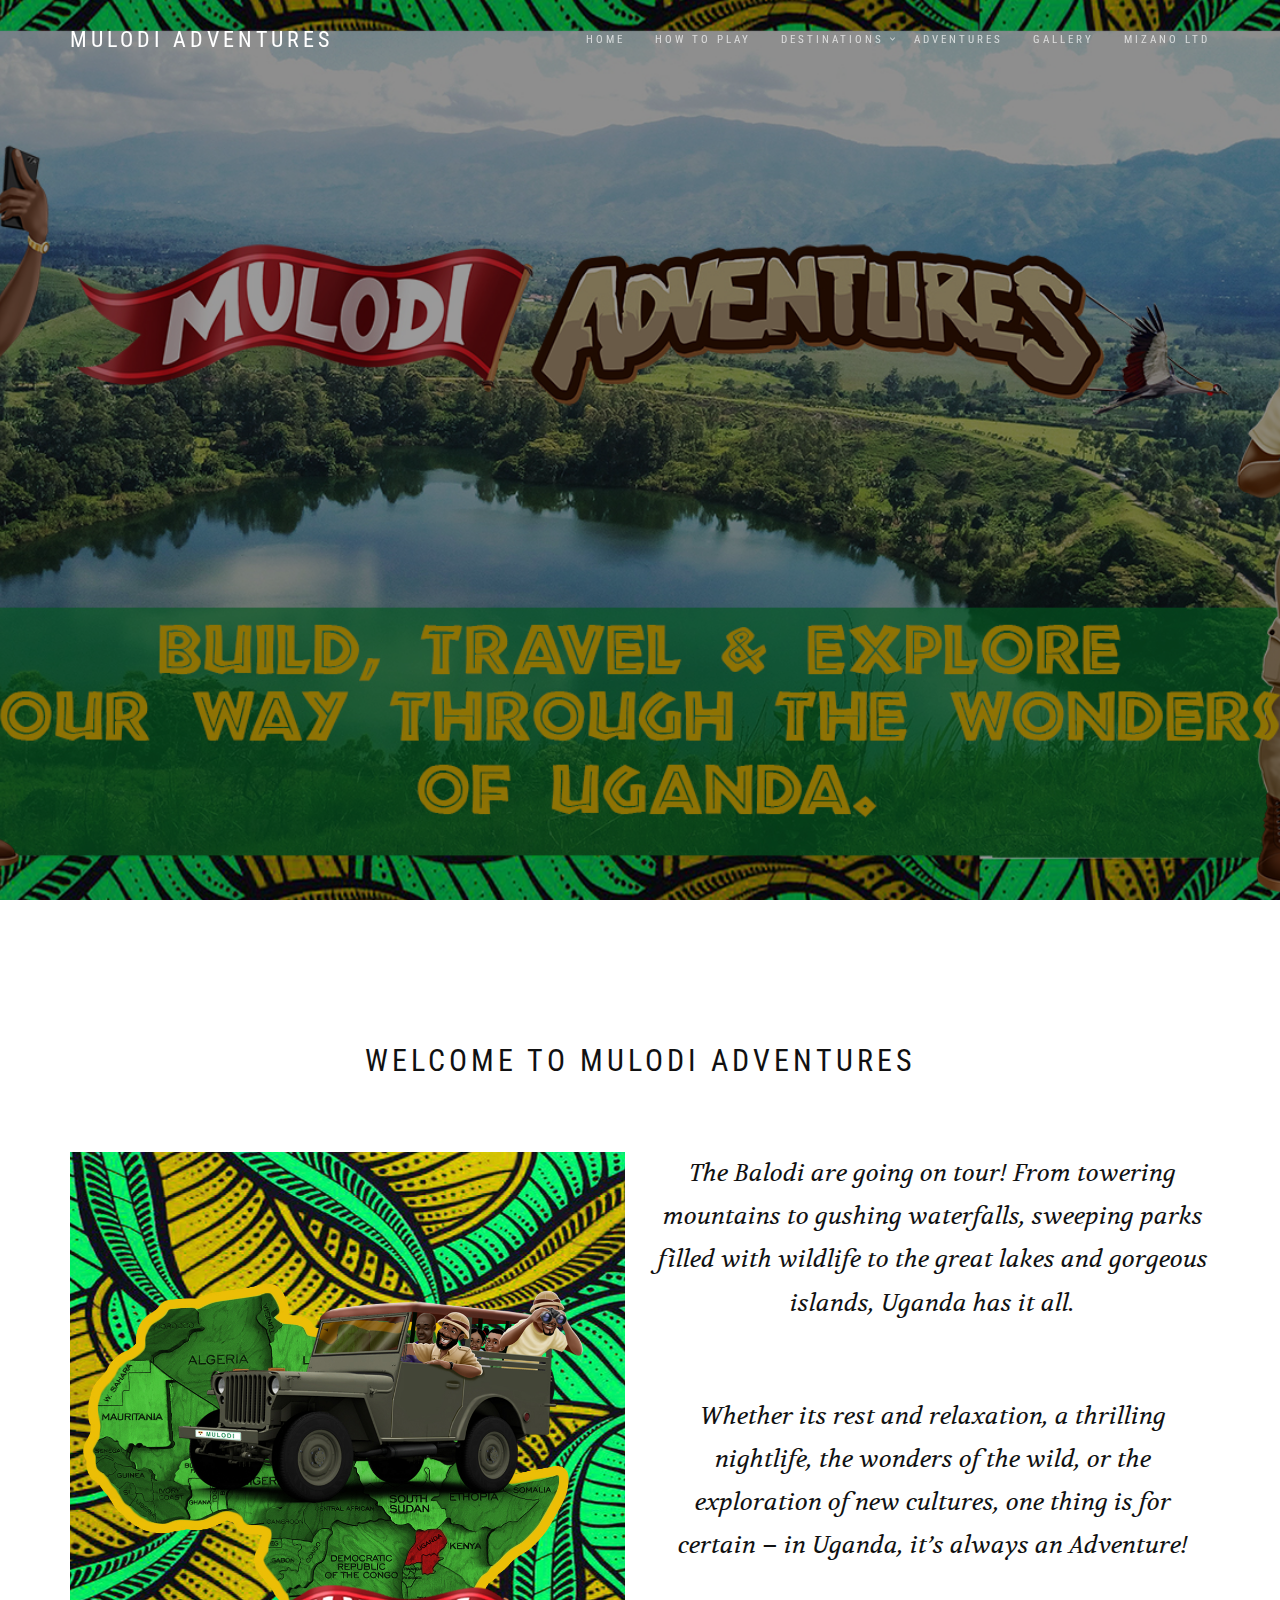
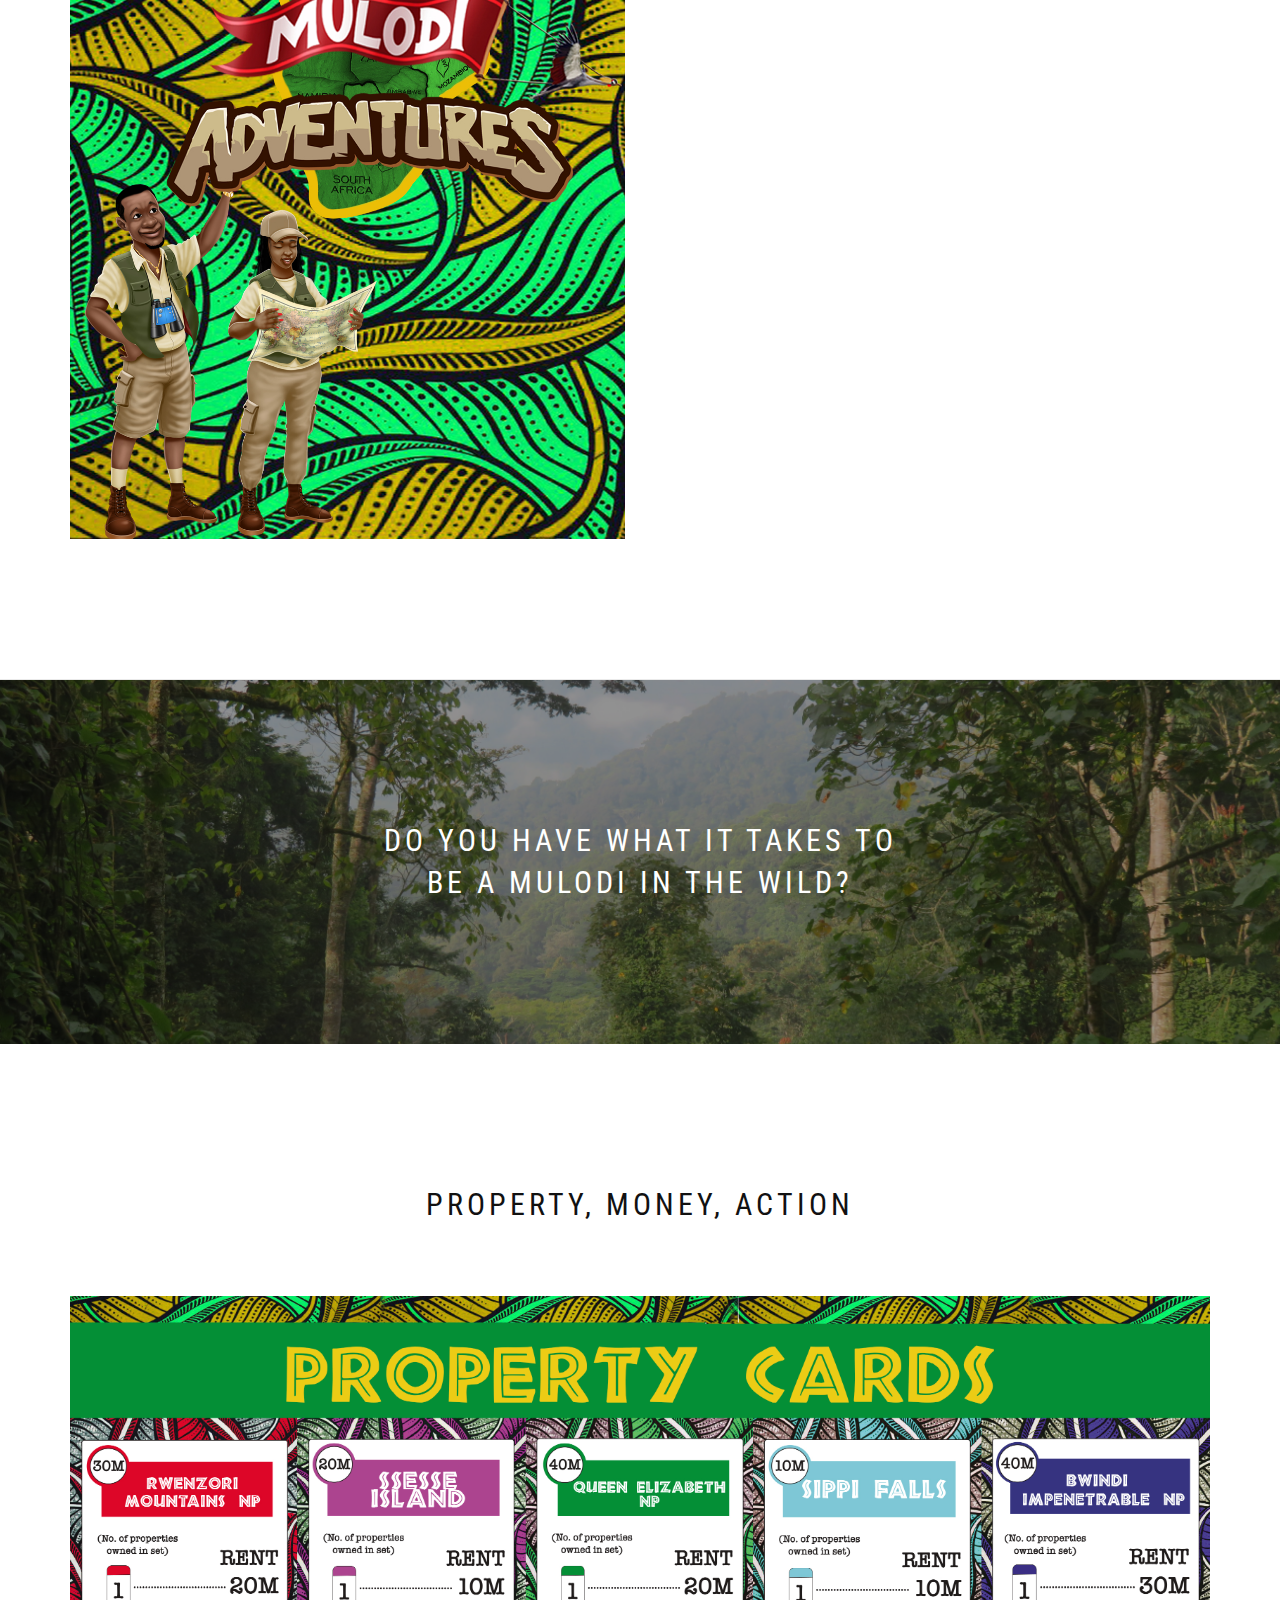
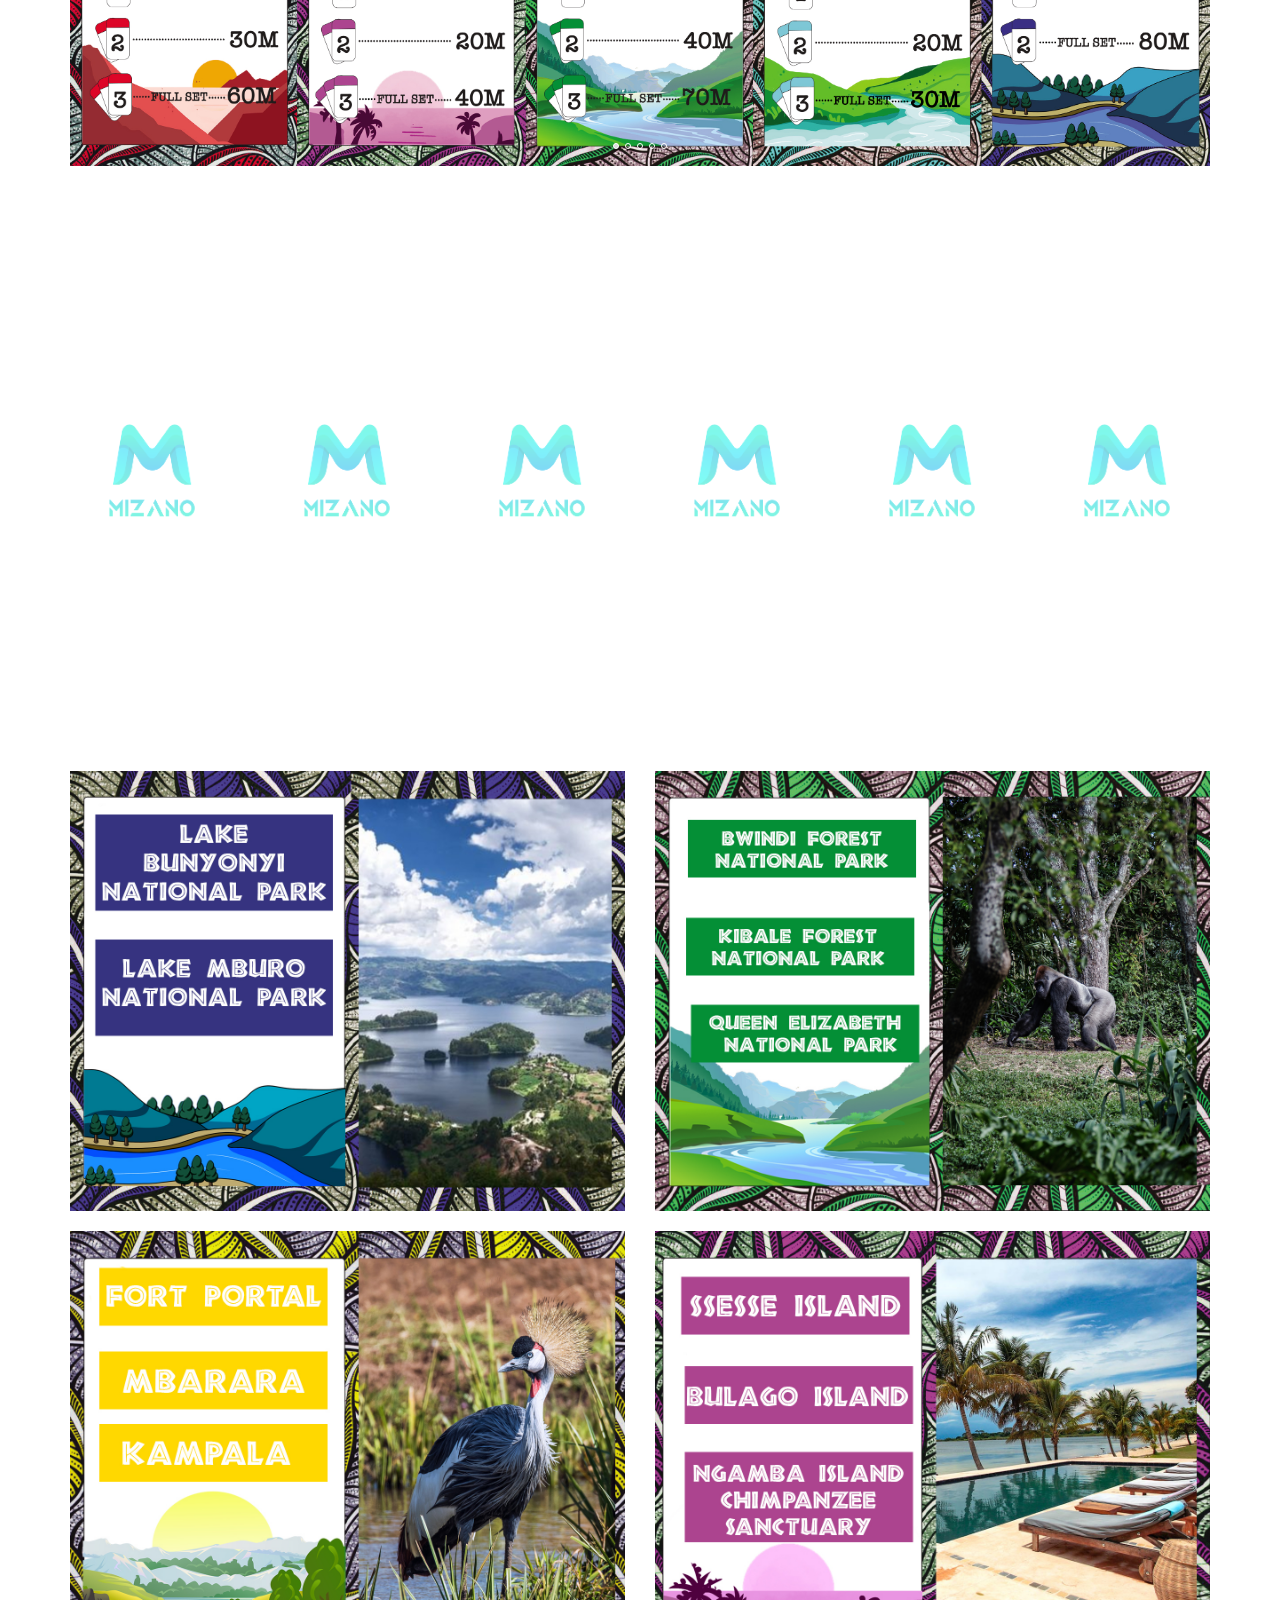
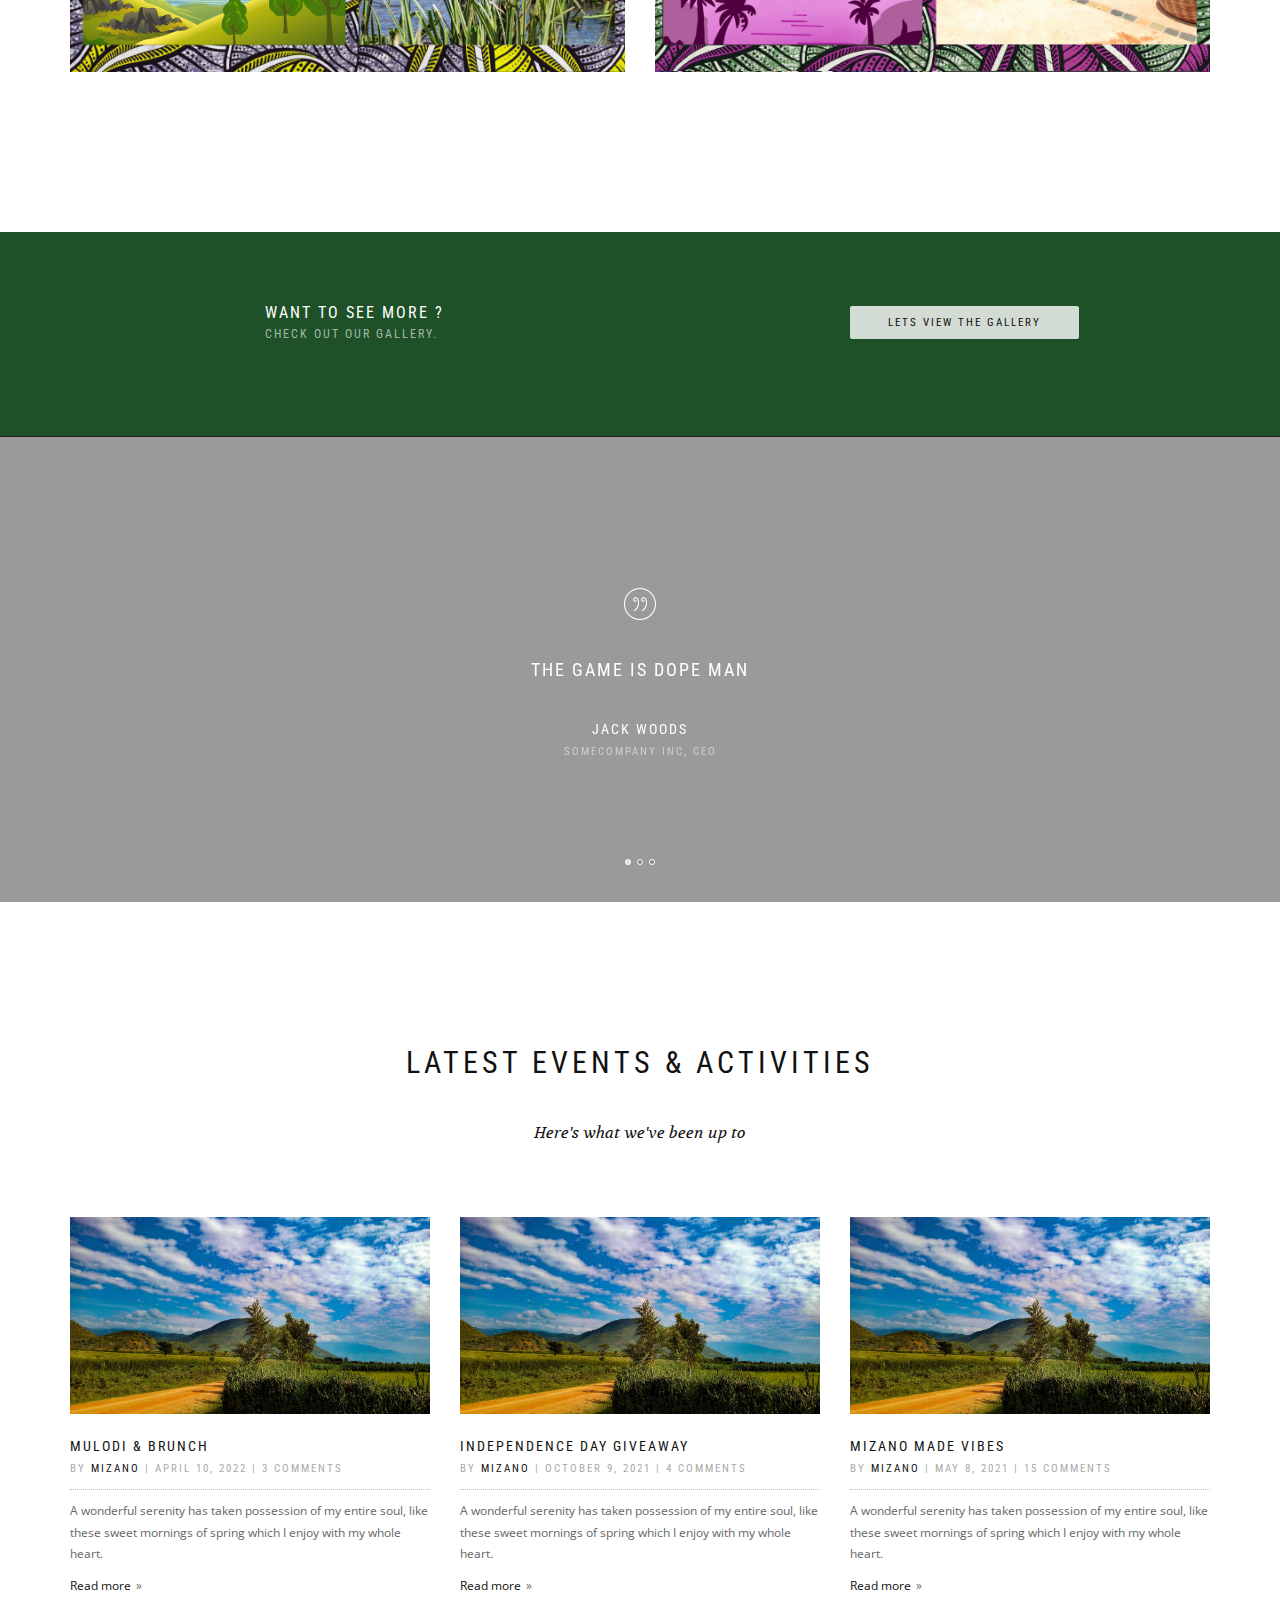
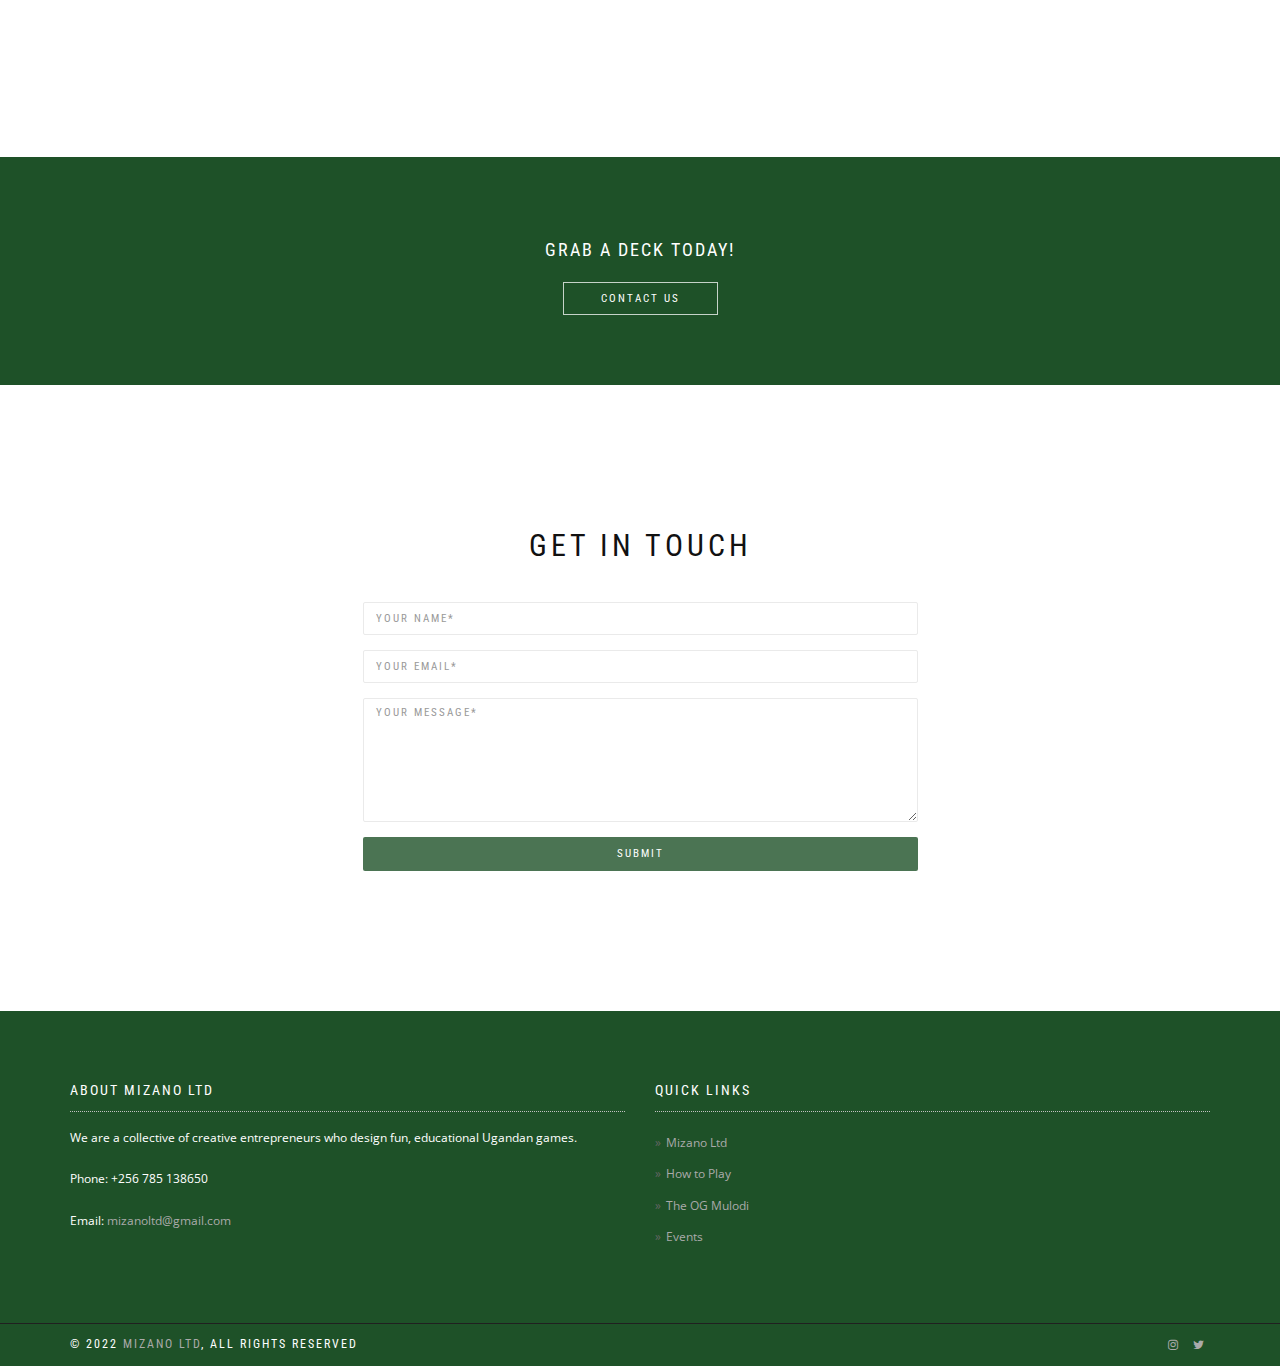
==== commit 7479954e: "new changes" ====
--- a/index.html
+++ b/index.html
@@ -13,19 +13,19 @@
     Favicons
     =============================================
     -->
-    <link rel="apple-touch-icon" sizes="57x57" href="assets/images/favicons/apple-icon-57x57.png">
-    <link rel="apple-touch-icon" sizes="60x60" href="assets/images/favicons/apple-icon-60x60.png">
-    <link rel="apple-touch-icon" sizes="72x72" href="assets/images/favicons/apple-icon-72x72.png">
-    <link rel="apple-touch-icon" sizes="76x76" href="assets/images/favicons/apple-icon-76x76.png">
-    <link rel="apple-touch-icon" sizes="114x114" href="assets/images/favicons/apple-icon-114x114.png">
-    <link rel="apple-touch-icon" sizes="120x120" href="assets/images/favicons/apple-icon-120x120.png">
-    <link rel="apple-touch-icon" sizes="144x144" href="assets/images/favicons/apple-icon-144x144.png">
-    <link rel="apple-touch-icon" sizes="152x152" href="assets/images/favicons/apple-icon-152x152.png">
-    <link rel="apple-touch-icon" sizes="180x180" href="assets/images/favicons/apple-icon-180x180.png">
-    <link rel="icon" type="image/png" sizes="192x192" href="assets/images/favicons/android-icon-192x192.png">
-    <link rel="icon" type="image/png" sizes="32x32" href="assets/images/favicons/favicon-32x32.png">
-    <link rel="icon" type="image/png" sizes="96x96" href="assets/images/favicons/favicon-96x96.png">
-    <link rel="icon" type="image/png" sizes="16x16" href="assets/images/favicons/favicon-16x16.png">
+    <link rel="apple-touch-icon" sizes="57x57" href="assets/images/mizano logo.png">
+    <link rel="apple-touch-icon" sizes="60x60" href="assets/images/mizano logo.png">
+    <link rel="apple-touch-icon" sizes="72x72" href="assets/images/mizano logo.png">
+    <link rel="apple-touch-icon" sizes="76x76" href="assets/images/mizano logo.png">
+    <link rel="apple-touch-icon" sizes="114x114" href="assets/images/mizano logo.png">
+    <link rel="apple-touch-icon" sizes="120x120" href="assets/images/mizano logo.png">
+    <link rel="apple-touch-icon" sizes="144x144" href="assets/images/mizano logo.png">
+    <link rel="apple-touch-icon" sizes="152x152" href="assets/images/mizano logo.png">
+    <link rel="apple-touch-icon" sizes="180x180" href="assets/images/mizano logo.png">
+    <link rel="icon" type="image/png" sizes="192x192" href="assets/images/mizano logo.png">
+    <link rel="icon" type="image/png" sizes="32x32" href="assets/images/mizano logo.png">
+    <link rel="icon" type="image/png" sizes="96x96" href="assets/images/mizano logo.png">
+    <link rel="icon" type="image/png" sizes="16x16" href="assets/images/mizano logo.png">
     <link rel="manifest" href="/manifest.json">
     <meta name="msapplication-TileColor" content="#ffffff">
     <meta name="msapplication-TileImage" content="assets/images/favicons/ms-icon-144x144.png">
@@ -100,7 +100,7 @@
       <!--Header Section End-->
 
       <div class="main">
-        <section class="module" id="about">
+        <!-- <section class="module" id="about">
           <div class="container">
             <div class="row">
               <div class="col-sm-8 col-sm-offset-2">
@@ -117,25 +117,28 @@
               </div>
             </div>
           </div>
-        </section>
+        </section> -->
 
         <!-- About Mizano -->
-        <section class="module pt-0 pb-0" id="about">
-          <div class="row position-relative m-0">
-            <div class="col-xs-12 col-md-6 side-image" data-background="assets/images/forest.jpg."></div>
-            <div class="col-xs-12 col-md-6 col-md-offset-6 side-image-text">
-              <div class="row">
-                <div class="col-sm-12">
-                  <h2 class="module-title font-alt align-left">About Us</h2>
-                  <div class="module-subtitle font-serif align-left">A wonderful serenity has taken possession of my entire soul, like these sweet mornings of spring which I enjoy with my whole heart.</div>
-                  <p>The European languages are members of the same family. Their separate existence is a myth. For science, music, sport, etc, Europe uses the same vocabulary. The languages only differ in their grammar, their pronunciation and their most common words.</p>
-                  <p>The European languages are members of the same family. Their separate existence is a myth. For science, music, sport, etc, Europe uses the same vocabulary.</p>
-                </div>
-              </div>
-            </div>
-          </div>
-        </section>
-        <hr class="divider-w">
+        <section class="module" id="alt-features">
+          <div class="container">
+            <div class="row">
+              <div class="col-sm-6 col-sm-offset-3">
+                <h2 class="module-title font-alt">Welcome to Mulodi Adventures</h2>
+              </div>
+            </div>
+            <div class="row">
+              <div class="col-md-6 col-lg-6 hidden-xs hidden-sm">
+                <div class="alt-services-image align-center"><img src="assets/images/horizontal.jpg" alt="Feature Image"></div>
+              </div>
+              <div class="col-sm-6 col-md-6 col-lg-6">
+                <div class="module-subtitle font-serif large-text">The Balodi are going on tour! From towering mountains to gushing waterfalls, sweeping parks filled with wildlife to the great lakes and gorgeous islands, Uganda has it all. </div>
+                <div class="module-subtitle font-serif large-text">Whether its rest and relaxation, a thrilling nightlife, the wonders of the wild, or the exploration of new cultures, one thing is for certain – in Uganda, it’s always an Adventure!</div>
+              </div>
+              </div>
+            </div>
+          </div>
+        </section>
         <!-- About Mizano End -->
 
         <hr class="divider-w">
